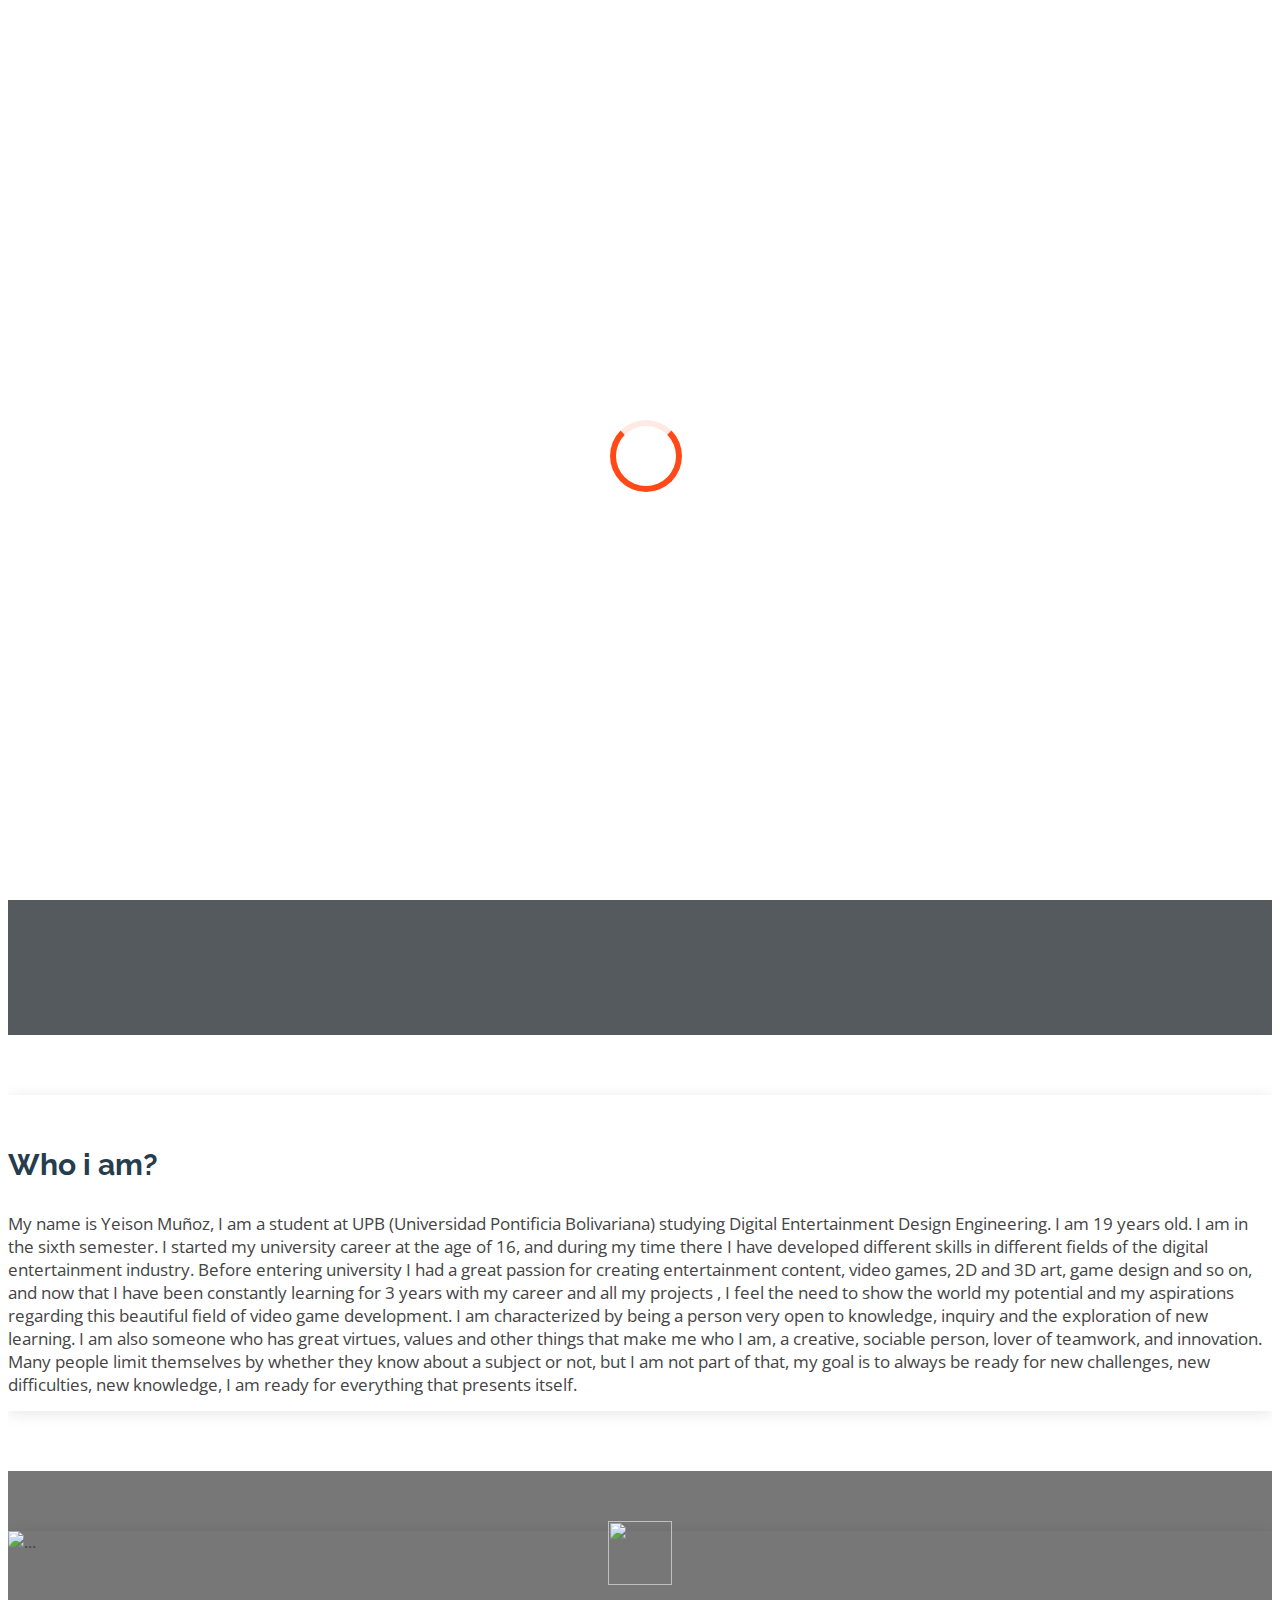
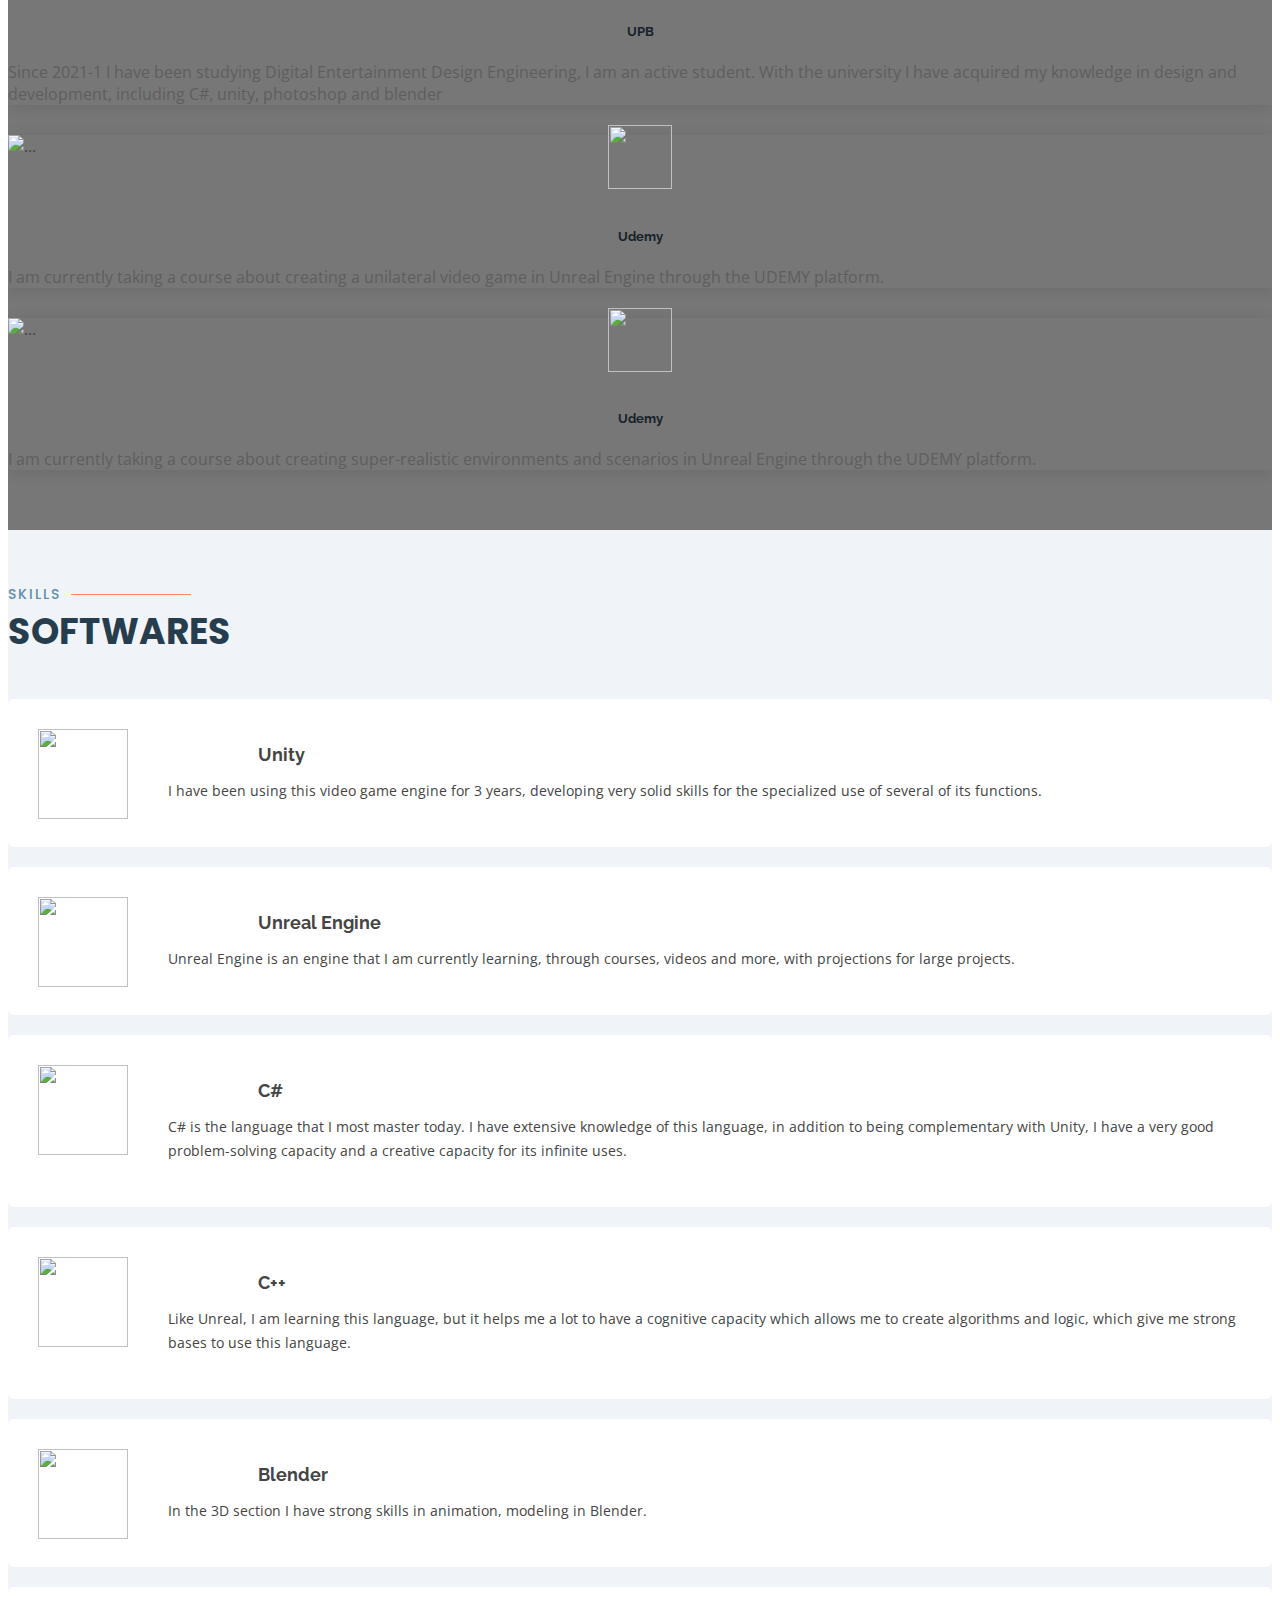
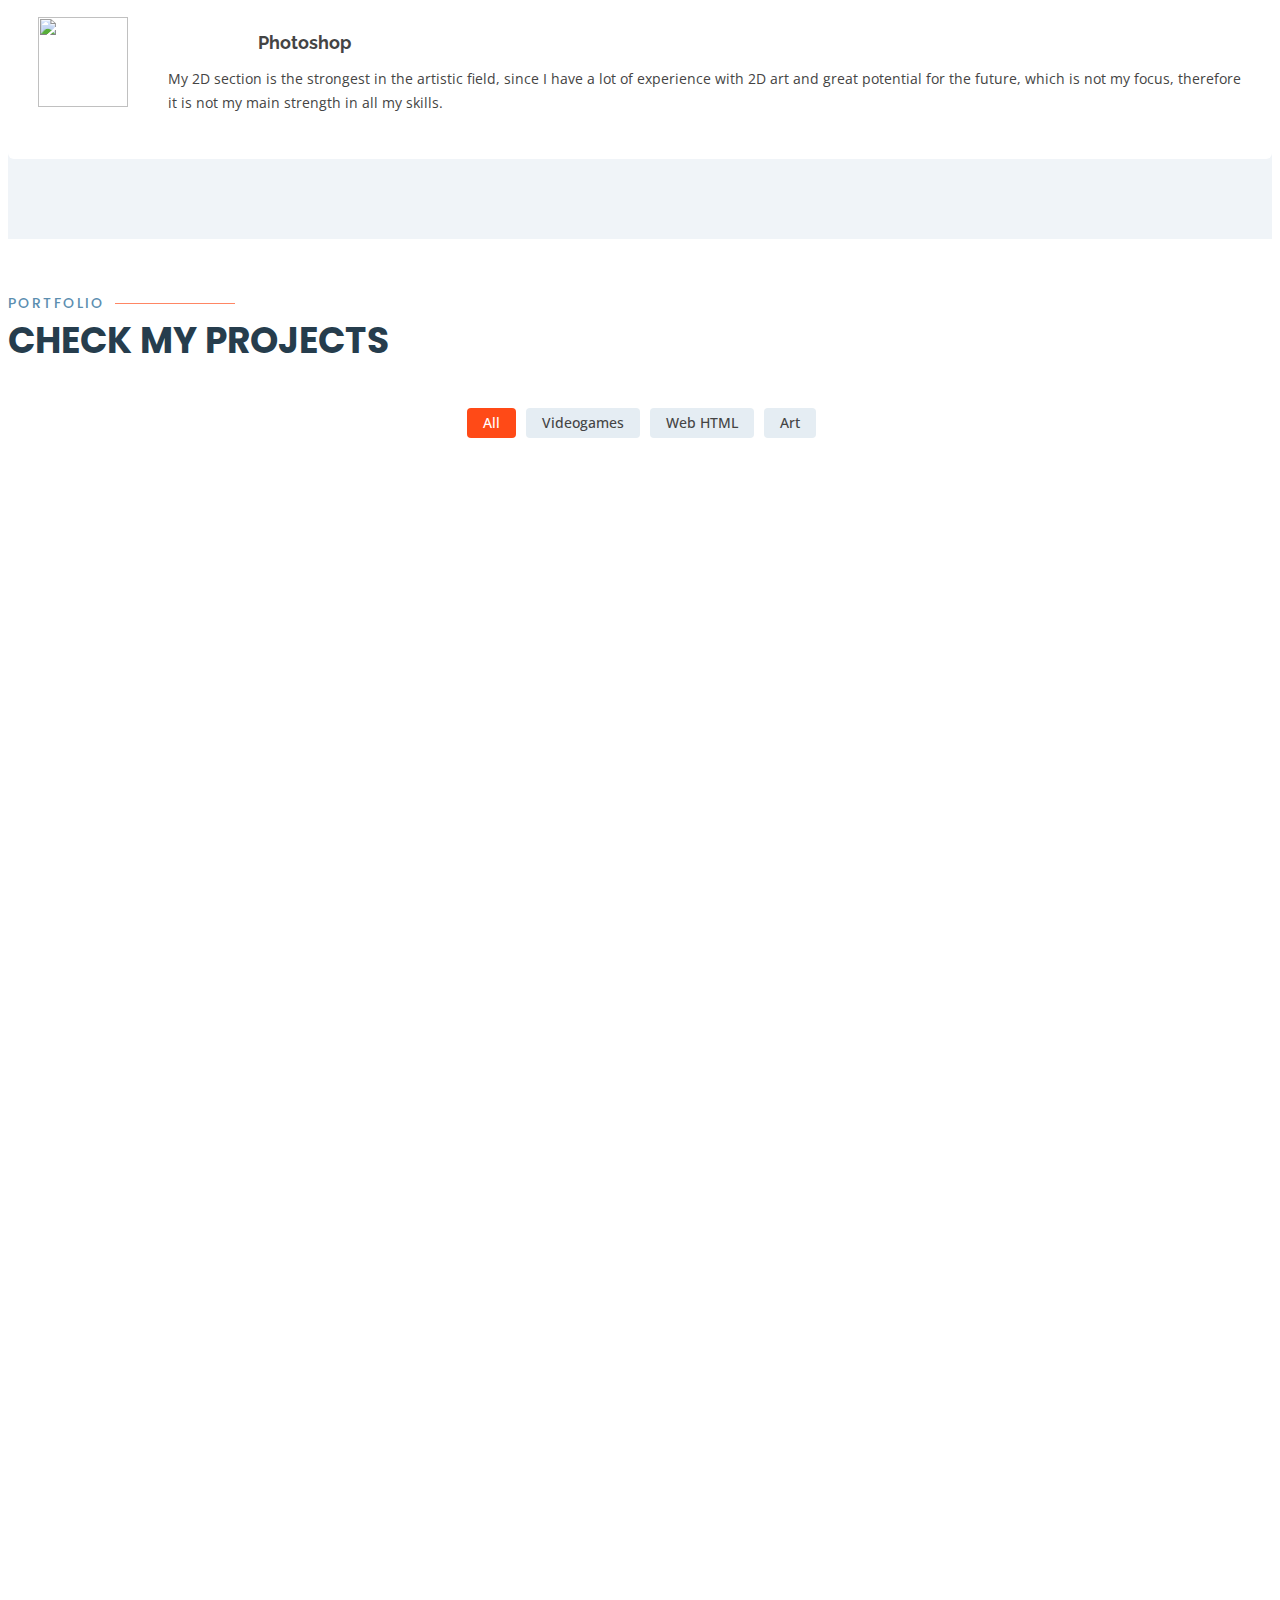
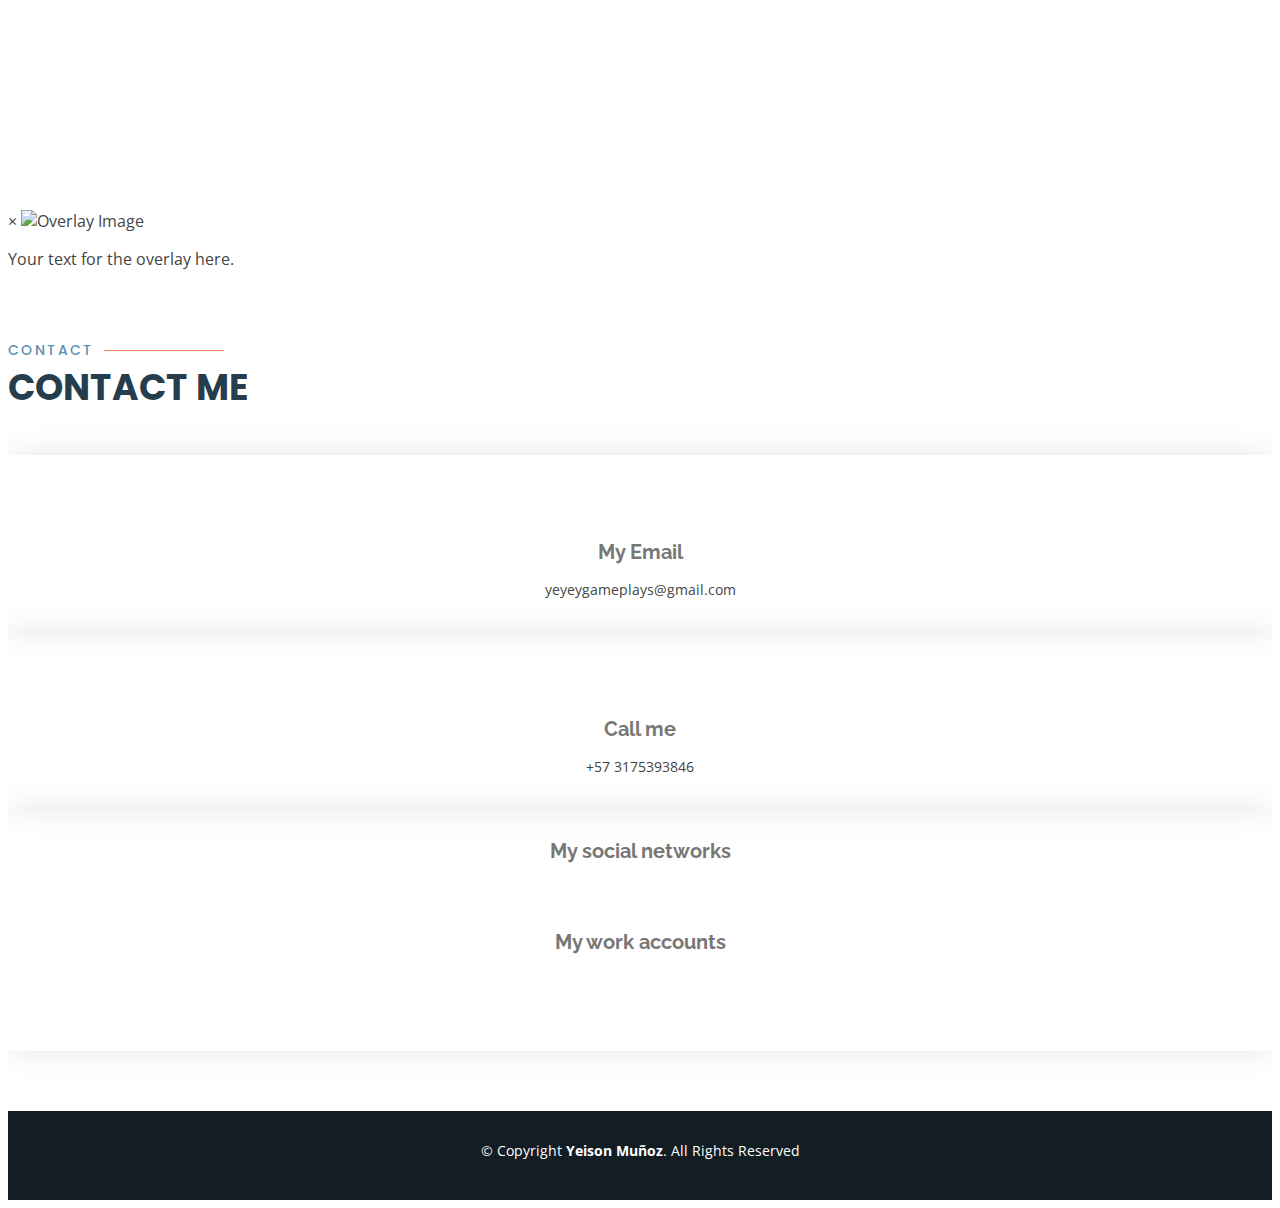
==== index.html @ c049f98d "Descripcion de Proyectos" ====
<!DOCTYPE html>
<html lang="en">

<head>
  <meta charset="utf-8">
  <meta content="width=device-width, initial-scale=1.0" name="viewport">

  <title>Yeison Munoz - Briefcase</title>
  <meta content="" name="description">
  <meta content="" name="keywords">

  <!-- Favicons -->
  <link href="assets/img/favicon.png" rel="icon">
  <link href="assets/img/apple-touch-icon.png" rel="apple-touch-icon">

  <!-- Google Fonts -->
  <link href="https://fonts.googleapis.com/css?family=Open+Sans:300,300i,400,400i,600,600i,700,700i|Raleway:300,300i,400,400i,500,500i,600,600i,700,700i|Poppins:300,300i,400,400i,500,500i,600,600i,700,700i" rel="stylesheet">

  <!-- Vendor CSS Files -->
  <link href="assets/vendor/aos/aos.css" rel="stylesheet">
  <link href="assets/vendor/bootstrap/css/bootstrap.min.css" rel="stylesheet">
  <link href="assets/vendor/bootstrap-icons/bootstrap-icons.css" rel="stylesheet">
  <link href="assets/vendor/boxicons/css/boxicons.min.css" rel="stylesheet">
  <link href="assets/vendor/glightbox/css/glightbox.min.css" rel="stylesheet">
  <link href="assets/vendor/remixicon/remixicon.css" rel="stylesheet">
  <link href="assets/vendor/swiper/swiper-bundle.min.css" rel="stylesheet">

  <!-- Template Main CSS File -->
  <link href="assets/css/style.css" rel="stylesheet">

  <!-- =======================================================
  * Template Name: Dewi
  * Updated: Sep 18 2023 with Bootstrap v5.3.2
  * Template URL: https://bootstrapmade.com/dewi-free-multi-purpose-html-template/
  * Author: BootstrapMade.com
  * License: https://bootstrapmade.com/license/
  ======================================================== -->
</head>

<body>

  <!-- ======= Header ======= -->
  <header id="header" class="fixed-top ">
    <div class="container d-flex align-items-center justify-content-between">

      <h1 class="logo"><a href="index.html">Yeison Muñoz</a></h1>
      <!-- Uncomment below if you prefer to use an image logo -->
      <!-- <a href="index.html" class="logo"><img src="assets/img/logo.png" alt="" class="img-fluid"></a>-->

      <nav id="navbar" class="navbar">
        <ul>
          <li><a class="nav-link scrollto active" href="#hero">Home</a></li>
          <li><a class="nav-link scrollto" href="#about">About</a></li>
          <li><a class="nav-link scrollto" href="#services">Skills</a></li>
          <li><a class="nav-link scrollto " href="#portfolio">Portfolio</a></li>
          <li><a class="nav-link scrollto" href="#contact">Contact</a></li>
          <li><a class="getstarted scrollto" href="#about">Get Started</a></li>
        </ul>
        <i class="bi bi-list mobile-nav-toggle"></i>
      </nav><!-- .navbar -->

    </div>
  </header><!-- End Header -->

  <!-- ======= Hero Section ======= -->
  <section id="hero">
    <div class="hero-container" data-aos="fade-up" data-aos-delay="150">
      <h1>Yeison Andrés Muñoz Cerón</h1>
      <h2>Game Developer - Game Tester - Game Designer - 2D Artist</h2>
      <div class="d-flex">
        <a href="#about" class="btn-get-started scrollto">Get Started</a>
        <!-- <a href="https://www.youtube.com/watch?v=jDDaplaOz7Q" class="glightbox btn-watch-video"><i class="bi bi-play-circle"></i><span>About me</span></a>-->
      </div>
    </div>
  </section><!-- End Hero -->

  <main id="main">

    <!-- ======= About Section ======= -->
    <section id="about" class="about">
      <div class="container" data-aos="fade-up">

        <div class="row justify-content-end">
          <div class="col-lg-11">
            <div class="row justify-content-end">

              
            </div>
          </div>
        </div>

        <div class="row">

          <div class="col-lg-6 video-box align-self-baseline" data-aos="zoom-in" data-aos-delay="100">
            <img src="assets/img/FotoYeison.jpeg" class="img-fluid" alt="">
            <!-- <a href="https://www.youtube.com/watch?v=jDDaplaOz7Q" class="glightbox play-btn mb-4"></a>-->
          </div>

          <div class="col-lg-6 pt-3 pt-lg-0 content">
            <h3>Who i am?</h3>
            <p class="fst-italic">
              My name is Yeison Muñoz, I am a student at UPB (Universidad Pontificia Bolivariana) studying Digital Entertainment Design Engineering. I am 19 years old. I am in the sixth semester. I started my university career at the age of 16, and during my time there I have developed different skills in different fields of the digital entertainment industry.


Before entering university I had a great passion for creating entertainment content, video games, 2D and 3D art, game design and so on, and now that I have been constantly learning for 3 years with my career and all my projects , I feel the need to show the world my potential and my aspirations regarding this beautiful field of video game development.


I am characterized by being a person very open to knowledge, inquiry and the exploration of new learning. I am also someone who has great virtues, values and other things that make me who I am, a creative, sociable person, lover of teamwork, and innovation.


Many people limit themselves by whether they know about a subject or not, but I am not part of that, my goal is to always be ready for new challenges, new difficulties, new knowledge, I am ready for everything that presents itself.
            </p>
            <!--<ul>
              <li><i class="bx bx-check-double"></i> Ullamco laboris nisi ut aliquip ex ea commodo consequat.</li>
              <li><i class="bx bx-check-double"></i> Duis aute irure dolor in reprehenderit in voluptate velit.</li>
              <li><i class="bx bx-check-double"></i> Voluptate repellendus pariatur reprehenderit corporis sint.</li>
              <li><i class="bx bx-check-double"></i> Ullamco laboris nisi ut aliquip ex ea commodo consequat. Duis aute irure dolor in reprehenderit in voluptate trideta storacalaperda mastiro dolore eu fugiat nulla pariatur.</li>
            </ul>
            <p>
              Ullamco laboris nisi ut aliquip ex ea commodo consequat. Duis aute irure dolor in reprehenderit in voluptate
              velit esse cillum dolore eu fugiat nulla pariatur. Excepteur sint occaecat cupidatat non proident, sunt in
              culpa qui officia deserunt mollit anim id est laborum
            </p> -->
          </div>

        </div>

      </div>
    </section><!-- End About Section -->

    <!-- ======= About Boxes Section ======= -->
    <section id="about-boxes" class="about-boxes">
      <div class="container" data-aos="fade-up">

        <div class="row">
          <div class="col-lg-4 col-md-6 d-flex align-items-stretch" data-aos="fade-up" data-aos-delay="100">
            <div class="card">
              <img src="assets/img/UPB.jpg" class="card-img-top" alt="...">
              <div class="card-icon">
                <img src="assets/img/UPB2.png" style="width: 64px; height: 64px; opacity:1;">
              </div>
              <div class="card-body">
                <h5 class="card-title"><a>UPB</a></h5>
                <p class="card-text">Since 2021-1 I have been studying Digital Entertainment Design Engineering, I am an active student. With the university I have acquired my knowledge in design and development, including C#, unity, photoshop and blender</p>
              </div>
            </div>
          </div>
          <div class="col-lg-4 col-md-6 d-flex align-items-stretch" data-aos="fade-up" data-aos-delay="200">
            <div class="card">
              <img src="assets/img/UR3.jpg" class="card-img-top" alt="...">
              <div class="card-icon">
                <img src="assets/img/Ude.png" style="width: 64px; height: 64px; opacity:1;">
              </div>
              <div class="card-body">
                <h5 class="card-title"><a>Udemy</a></h5>
                <p class="card-text">I am currently taking a course about creating a unilateral video game in Unreal Engine through the UDEMY platform. </p>
              </div>
            </div>
          </div>
          <div class="col-lg-4 col-md-6 d-flex align-items-stretch" data-aos="fade-up" data-aos-delay="300">
            <div class="card">
              <img src="assets/img/UR3.jpg" class="card-img-top" alt="...">
              <div class="card-icon">
                <img src="assets/img/Ude.png" style="width: 64px; height: 64px; opacity:1;">
              </div>
              <div class="card-body">
                <h5 class="card-title"><a>Udemy</a></h5>
                <p class="card-text">I am currently taking a course about creating super-realistic environments and scenarios in Unreal Engine through the UDEMY platform. </p>
              </div>
            </div>
          </div>
        </div>

      </div>
    </section><!-- End About Boxes Section -->

  

    <!-- ======= Services Section ======= -->
    <section id="services" class="services section-bg">
      <div class="container" data-aos="fade-up">

        <div class="section-title">
          <h2>Skills</h2>
          <p>Softwares</p>
        </div>

        <div class="row" data-aos="fade-up" data-aos-delay="200">
          <div class="col-md-6">
            <div class="icon-box">
              <img src="assets/img/UN.png" style="width: 90px; height: 90px; opacity:1;">
              <h4>Unity</h4>
              <p>I have been using this video game engine for 3 years, developing very solid skills for the specialized use of several of its functions.</p>
            </div>
          </div>
          <div class="col-md-6 mt-4 mt-md-0">
            <div class="icon-box">
              <img src="assets/img/Unreal.png" style="width: 90px; height: 90px; opacity: 1">
              <h4>Unreal Engine</h4>
              <p>Unreal Engine is an engine that I am currently learning, through courses, videos and more, with projections for large projects.</p>
            </div>
          </div>
          <div class="col-md-6 mt-4 mt-md-0">
            <div class="icon-box">
              <img src="assets/img/CNumeral.png" style="width: 90px; height: 90px; opacity:1;">
              <h4>C#</h4>
              <p>C# is the language that I most master today. I have extensive knowledge of this language, in addition to being complementary with Unity, I have a very good problem-solving capacity and a creative capacity for its infinite uses.</p>
            </div>
          </div>
          <div class="col-md-6 mt-4 mt-md-0">
            <div class="icon-box">
              <img src="assets/img/C++.png" style="width: 90px; height: 90px; opacity:1;">
              <h4>C++</h4>
              <p>Like Unreal, I am learning this language, but it helps me a lot to have a cognitive capacity which allows me to create algorithms and logic, which give me strong bases to use this language.</p>
            </div>
          </div>
          <div class="col-md-6 mt-4 mt-md-0">
            <div class="icon-box">
              <img src="assets/img/Blender.png" style="width: 90px; height: 90px; opacity:1;">
              <h4>Blender</h4>
              <p>In the 3D section I have strong skills in animation, modeling in Blender.</p>
            </div>
          </div>
          <div class="col-md-6 mt-4 mt-md-0">
            <div class="icon-box">
              <img src="assets/img/PH.png" style="width: 90px; height: 90px; opacity:1;">
              <h4>Photoshop</h4>
              <p>My 2D section is the strongest in the artistic field, since I have a lot of experience with 2D art and great potential for the future, which is not my focus, therefore it is not my main strength in all my skills.</p>
            </div>
          </div>
        </div>

      </div>
    </section><!-- End Services Section -->

    <!-- ======= Testimonials Section ======= -->
   
    <!-- ======= Portfolio Section ======= -->
<section id="portfolio" class="portfolio">
  <div class="container" data-aos="fade-up">

    <div class="section-title">
      <h2>Portfolio</h2>
      <p>Check my projects</p>
    </div>

    <div class="row" data-aos="fade-up" data-aos-delay="100">
      <div class="col-lg-12 d-flex justify-content-center">
        <ul id="portfolio-flters">
          <li data-filter="*" class="filter-active">All</li>
          <li data-filter=".filter-video">Videogames</li>
          <li data-filter=".filter-html">Web HTML</li>
          <li data-filter=".filter-art">Art</li>
        </ul>
      </div>
    </div>

    <div class="row portfolio-container" data-aos="fade-up" data-aos-delay="200">

      <!-- Existing Portfolio Items -->
      <div class="col-lg-4 col-md-6 portfolio-item filter-video">
        <img src="assets/img/ShadowBank.png" class="img-fluid" alt="">
        <div class="portfolio-info">
          <h4>Shadow Bank</h4>
          <p>Videogame</p>
          <div class="portfolio-info">
            <div>
              <a href="https://yeyeymc.itch.io/shadowbank" target="_blank" class="details-link" title="View on Itch.io">
                <i class="bx bx-link"></i> View on Itch.io</a>
            </div>
                <p>In this project, I was responsible for 100% of the visual art. With a pixel art style, my contribution includes sprites of all the visual elements in the game, animations, HUD, and lighting</p>
          </div>
          
        </div>
      </div>

      <div class="col-lg-4 col-md-6 portfolio-item filter-video">
        <img src="assets/img/DoggieRescue.jpeg" class="img-fluid" alt="">
        <div class="portfolio-info">
          <h4>Doggie Rescue</h4>
          <p>Videogame</p>
          <div class="portfolio-info">
            <div>
              <a href="https://yeyeymc.itch.io/doggie-rescue" target="_blank" class="details-link" title="View on Itch.io">
                <i class="bx bx-link"></i> View on Itch.io</a>
            </div>
                <p>In this project, I was in charge of programming 50% of the game. This is a demo project, therefore the implementations are few, but among those, it has basic movements, character movements, unlocking levels, increasing difficulties, etc.</p>
          </div>
          
        </div>
      </div>

      <div class="col-lg-4 col-md-6 portfolio-item filter-video">
        <img src="assets/img/Hibernate.png" class="img-fluid" alt="">
        <div class="portfolio-info">
          <h4>Hibernate Shooter</h4>
          <p>Videogame</p>
          <div class="portfolio-info">
            <div>
              <a href="https://yeyeymc.itch.io/hibernate-shooter" target="_blank" class="details-link" title="View on Itch.io">
                <i class="bx bx-link"></i> View on Itch.io</a>
            </div>
                <p>In this project my occupation was 100% programming and a little bit of visual art. It has a coin collection system, enemies that move, basic movements, hud, etc.</p>
          </div>
          
        </div>
      </div>

      <div class="col-lg-4 col-md-6 portfolio-item filter-video">
        <img src="assets/img/Carlos.png" class="img-fluid" alt="">
        <div class="portfolio-info">
          <h4>Carlos The Flipping Bat</h4>
          <p>Videogame</p>
          <div class="portfolio-info">
            <div>
              <a href="https://github.com/YeyeyMC/CarlosTheFlippingBat" target="_blank" class="details-link" title="View on GitHub">
                <i class="bx bx-link"></i> View on GitHub</a>
            </div>
                <p>In this project my dedication was 100% programming and a little art. A basic game which has basic movements, player profiles, music, etc.</p>
          </div>
          
        </div>
      </div>

      <div class="col-lg-4 col-md-6 portfolio-item filter-video">
        <img src="assets/img/CriticalOxygen.png" class="img-fluid" alt="">
        <div class="portfolio-info">
          <h4>Critical Oxygen</h4>
          <p>Videogame</p>
          <div class="portfolio-info">
            <div>
              <a href="https://yeyeymc.itch.io/critical-oxygen" target="_blank" class="details-link" title="View on Itch.io">
                <i class="bx bx-link"></i> View on Itch.io</a>
            </div>
                <p>In this project my responsibilities were 100% programming and 80% art. In programming it contains the basic movements, power ups, check points, hud, enemies with movements, etc. In art, all the assets of the stage, player, enemies, animations.</p>
          </div>
          
        </div>
      </div>

      <div class="col-lg-4 col-md-6 portfolio-item filter-html">
        <img src="assets/img/Craps2.png" class="img-fluid" alt="">
        <div class="portfolio-info">
          <h4>Craps</h4>
          <p>Videogame - HTML</p>
          <div class="portfolio-info">
            <div>
              <a href="https://github.com/YeyeyMC/Craps" target="_blank" class="details-link" title="View on GitHub.io">
                <i class="bx bx-link"></i> View on GitHub</a>
            </div>
                <p>In this game my contribution was 90% in programming. It is an HTML called Craps, a dice game, which consists of several conditions so that when you roll the dice you determine whether you win or lose.</p>
          </div>
          
        </div>
      </div>

      <div class="col-lg-4 col-md-6 portfolio-item filter-art">
        <img src="assets/img/Messier.png" class="img-fluid" alt="">
        <div class="portfolio-info">
          <h4>Drawing Projects</h4>
          <p>Art - First Semester</p>
          
          <a href="https://drive.google.com/drive/folders/1pm8mqQ3NpIGUCD1M2Ux3drJBCDCjGall?usp=sharing" target="_blank" class="details-link" title="View on Drive"><i class="bx bx-link"></i> View on Drive</a>
        </div>
      </div>

      <div class="col-lg-4 col-md-6 portfolio-item filter-art">
        <img src="assets/img/Second.png" class="img-fluid" alt="">
        <div class="portfolio-info">
          <h4>Drawing Projects</h4>
          <p>Art - Second Semester</p>
          <a href="https://drive.google.com/drive/folders/10NYHg6ui19QL7hMpyU4esryiX_PixUOU?usp=sharing" target="_blank" class="details-link" title="View on Drive"><i class="bx bx-link"></i> View on Drive</a>
        </div>
      </div>

      <div class="col-lg-4 col-md-6 portfolio-item filter-art">
        <img src="assets/img/b7.jpg" class="img-fluid" alt="">
        <div class="portfolio-info">
          <h4>Animation Projects</h4>
          <p>Art - Third Semester</p>
          <a href="https://drive.google.com/drive/folders/10c3yifJ3yJf4n_ghFLbynJAV2PR8OHWq?usp=sharing" target="_blank" class="details-link" title="View on Drive"><i class="bx bx-link"></i>View on Drive</a>
        </div>
      </div>

      <div class="col-lg-4 col-md-6 portfolio-item filter-art">
        <img src="assets/img/FifthS.png" class="img-fluid" alt="">
        <div class="portfolio-info">
          <h4>Drawing Projects</h4>
          <p>Art - Fifth Semester</p>
          <a href="https://drive.google.com/drive/folders/1F_jTSyDVm-s78_ysJJ8PSbIZ885_YwR1?usp=sharing" target="_blank" class="details-link" title="View on Drive"><i class="bx bx-link"></i>View on Drive</a>
        </div>
      </div>

      <div class="col-lg-4 col-md-6 portfolio-item filter-art">
        <img src="assets/img/Sixth.png" class="img-fluid" alt="">
        <div class="portfolio-info">
          <h4>Animation Projects</h4>
          <p>Art - Sixth Semester</p>
          <a href="https://drive.google.com/drive/folders/1fi8pn8qegxx2YGC1oX5n1XwgRcH3tiVy?usp=sharing" target="_blank" class="details-link" title="View on Drive"><i class="bx bx-link"></i>View on Drive</a>
        </div>
      </div>

      <!-- ... (other portfolio items would continue here) ... -->

      <!-- New Portfolio Item for Video Drive Link -->
      <div class="col-lg-4 col-md-6 portfolio-item filter-art">
        <img src="assets/img/Coso.png" class="img-fluid" alt="Video Thumbnail">
        <div class="portfolio-info">
          <h4>Procedural Video</h4>
          <p>Unity Project - Video</p>
          <a href="https://drive.google.com/file/d/1BRWo8S0cmdHi2ZCokzlR6UQI_XdUpF41/view" target="_blank" class="details-link" title="View on Drive"><i class="bx bx-link"></i> View on Drive</a>
        </div>
      </div>

      <!-- New Portfolio Item for Overlay Image and Text -->

    </div>

  </div>
</section><!-- End Portfolio Section -->

<!-- Overlay Modal -->
<div id="overlayModal" class="modal">
  <div class="modal-content">
    <span class="close">&times;</span>
    <img src="your-image-path.jpg" alt="Overlay Image" style="width:100%">
    <p>Your text for the overlay here.</p>
  </div>
</div>

<script>
// Overlay Modal script
function showOverlay() {
  var modal = document.getElementById('overlayModal');
  var span = document.getElementsByClassName("close")[0];
  
  modal.style.display = "block";
  
  span.onclick = function() {
    modal.style.display = "none";
  }
  
  window.onclick = function(event) {
    if (event.target == modal) {
      modal.style.display = "none";
    }
  }
}
</script>

<!-- Add CSS for the modal in your stylesheet -->


    <!-- ======= Team Section ======= -->
    
    <!-- ======= Contact Section ======= -->
<section id="contact" class="contact">
  <div class="container" data-aos="fade-up">

    <div class="section-title">
      <h2>Contact</h2>
      <p>Contact me</p>
    </div>

    <div class="row">

      <!-- Existing contact boxes -->
      <div class="col-lg-6">
        <div class="row">
          <div class="col-md-6">
            <div class="info-box mt-4">
              <i class="bx bx-envelope"></i>
              <h3>My Email</h3>
              <p>yeyeygameplays@gmail.com<br></p>
            </div>
          </div>
          <div class="col-md-6">
            <div class="info-box mt-4">
              <i class="bx bx-phone-call"></i>
              <h3>Call me</h3>
              <p>+57 3175393846<br></p>
            </div>
          </div>
        </div>
      </div>

      <!-- New column for social media links -->
      <div class="col-lg-6">
        <div class="info-box">
          <div class="social-links">
            <h3>My social networks<h3>
            <!-- WhatsApp Icon -->
            <a href="https://wa.me/573175393846" class="whatsapp">
              <i class="bx bxl-whatsapp"></i>
            </a>
            <!-- Instagram Icon -->
            <a href="https://www.instagram.com/yeyeym_18/" class="instagram">
              <i class="bx bxl-instagram"></i>
            </a>
            <h3>My work accounts<h3>
            <!-- LinkedIn Icon -->
            <a href="https://www.linkedin.com/in/yeison-andr%C3%A9s-mu%C3%B1oz-cer%C3%B3n-8078871b0/" class="linkedin">
              <i class="bx bxl-linkedin"></i>
            </a>
            <!-- GitHub Icon -->
            <a href="https://github.com/YeyeyMC" class="github">
              <i class="bx bxl-github"></i>
              
            </a>
          </div>
        </div>
      </div>

    </div>

  </div>
</section><!-- End Contact Section -->


  </main><!-- End #main -->

  <!-- ======= Footer ======= -->
  <footer id="footer">
    

    <div class="container">
      <div class="copyright">
        &copy; Copyright <strong><span>Yeison Muñoz</span></strong>. All Rights Reserved
      </div>
      <div class="credits">
        <!-- All the links in the footer should remain intact. -->
        <!-- You can delete the links only if you purchased the pro version. -->
        <!-- Licensing information: https://bootstrapmade.com/license/ -->
        <!-- Purchase the pro version with working PHP/AJAX contact form: https://bootstrapmade.com/dewi-free-multi-purpose-html-template/ -->
      </div>
    </div>
  </footer><!-- End Footer -->

  <div id="preloader"></div>
  <a href="#" class="back-to-top d-flex align-items-center justify-content-center"><i class="bi bi-arrow-up-short"></i></a>

  <!-- Vendor JS Files -->
  <script src="assets/vendor/purecounter/purecounter_vanilla.js"></script>
  <script src="assets/vendor/aos/aos.js"></script>
  <script src="assets/vendor/bootstrap/js/bootstrap.bundle.min.js"></script>
  <script src="assets/vendor/glightbox/js/glightbox.min.js"></script>
  <script src="assets/vendor/isotope-layout/isotope.pkgd.min.js"></script>
  <script src="assets/vendor/swiper/swiper-bundle.min.js"></script>
  <script src="assets/vendor/php-email-form/validate.js"></script>

  <!-- Template Main JS File -->
  <script src="assets/js/main.js"></script>

</body>

</html>
---- assets/css/style.css ----
/**
* Template Name: Dewi
* Updated: Sep 18 2023 with Bootstrap v5.3.2
* Template URL: https://bootstrapmade.com/dewi-free-multi-purpose-html-template/
* Author: BootstrapMade.com
* License: https://bootstrapmade.com/license/
*/

/*--------------------------------------------------------------
# General
--------------------------------------------------------------*/
body {
  font-family: "Open Sans", sans-serif;
  color: #444444;
}

a {
  color: #ff4a17;
  text-decoration: none;
}

a:hover {
  color: #ff724a;
  text-decoration: none;
}

h1,
h2,
h3,
h4,
h5,
h6 {
  font-family: "Raleway", sans-serif;
}

/*--------------------------------------------------------------
# Back to top button
--------------------------------------------------------------*/
.back-to-top {
  position: fixed;
  visibility: hidden;
  opacity: 0;
  right: 15px;
  bottom: 15px;
  z-index: 996;
  background: #ff4a17;
  width: 40px;
  height: 40px;
  border-radius: 4px;
  transition: all 0.4s;
}

.back-to-top i {
  font-size: 24px;
  color: #fff;
  line-height: 0;
}

.back-to-top:hover {
  background: #ff6a40;
  color: #fff;
}

.back-to-top.active {
  visibility: visible;
  opacity: 1;
}

/*--------------------------------------------------------------
# Preloader
--------------------------------------------------------------*/
#preloader {
  position: fixed;
  top: 0;
  left: 0;
  right: 0;
  bottom: 0;
  z-index: 9999;
  overflow: hidden;
  background: #fff;
}

#preloader:before {
  content: "";
  position: fixed;
  top: calc(50% - 30px);
  left: calc(50% - 30px);
  border: 6px solid #ff4a17;
  border-top-color: #ffe9e3;
  border-radius: 50%;
  width: 60px;
  height: 60px;
  animation: animate-preloader 1s linear infinite;
}

@keyframes animate-preloader {
  0% {
    transform: rotate(0deg);
  }

  100% {
    transform: rotate(360deg);
  }
}

/*--------------------------------------------------------------
# Disable aos animation delay on mobile devices
--------------------------------------------------------------*/
@media screen and (max-width: 768px) {
  [data-aos-delay] {
    transition-delay: 0 !important;
  }
}

/*--------------------------------------------------------------
# Header
--------------------------------------------------------------*/
#header {
  transition: all 0.5s;
  z-index: 997;
  padding: 20px 0;
}

#header.header-scrolled,
#header.header-inner-pages {
  background: rgba(21, 34, 43, 0.85);
  padding: 10px 0;
}

#header .logo {
  font-size: 32px;
  margin: 0;
  padding: 0;
  line-height: 1;
  font-weight: 700;
  letter-spacing: 2px;
}

#header .logo a {
  color: #fff;
}

#header .logo img {
  max-height: 40px;
}

/*--------------------------------------------------------------
# Navigation Menu
--------------------------------------------------------------*/
/**
* Desktop Navigation 
*/
.navbar {
  padding: 0;
}

.navbar ul {
  margin: 0;
  padding: 0;
  display: flex;
  list-style: none;
  align-items: center;
}

.navbar li {
  position: relative;
}

.navbar>ul>li {
  white-space: nowrap;
  padding: 8px 12px;
}

.navbar a,
.navbar a:focus {
  display: flex;
  align-items: center;
  position: relative;
  justify-content: space-between;
  padding: 0 3px;
  font-size: 14px;
  text-transform: uppercase;
  font-weight: 600;
  color: rgba(255, 255, 255, 0.9);
  white-space: nowrap;
  transition: 0.3s;
}

.navbar a i,
.navbar a:focus i {
  font-size: 12px;
  line-height: 0;
  margin-left: 5px;
}

.navbar>ul>li>a:before {
  content: "";
  position: absolute;
  width: 100%;
  height: 2px;
  bottom: -6px;
  left: 0;
  background-color: #ff4a17;
  visibility: hidden;
  width: 0px;
  transition: all 0.3s ease-in-out 0s;
}

.navbar a:hover:before,
.navbar li:hover>a:before,
.navbar .active:before {
  visibility: visible;
  width: 100%;
}

.navbar a:hover,
.navbar .active,
.navbar .active:focus,
.navbar li:hover>a {
  color: #fff;
}

.navbar .getstarted,
.navbar .getstarted:focus {
  padding: 8px 25px;
  margin-left: 30px;
  border-radius: 4px;
  color: #fff;
  border: 2px solid #fff;
}

.navbar .getstarted:hover,
.navbar .getstarted:focus:hover {
  color: #fff;
  background: #fd3800;
  border-color: #ff4a17;
}

.navbar>ul>li>.getstarted:before {
  visibility: hidden;
}

.navbar .dropdown ul {
  display: block;
  position: absolute;
  left: 14px;
  top: calc(100% + 30px);
  margin: 0;
  padding: 10px 0;
  z-index: 99;
  opacity: 0;
  visibility: hidden;
  background: #fff;
  box-shadow: 0px 0px 30px rgba(127, 137, 161, 0.25);
  transition: 0.3s;
  border-radius: 4px;
}

.navbar .dropdown ul li {
  min-width: 200px;
}

.navbar .dropdown ul a {
  padding: 10px 20px;
  font-size: 14px;
  text-transform: none;
  color: #15222b;
  font-weight: 400;
}

.navbar .dropdown ul a i {
  font-size: 12px;
}

.navbar .dropdown ul a:hover,
.navbar .dropdown ul .active:hover,
.navbar .dropdown ul li:hover>a {
  color: #ff4a17;
}

.navbar .dropdown:hover>ul {
  opacity: 1;
  top: 100%;
  visibility: visible;
}

.navbar .dropdown .dropdown ul {
  top: 0;
  left: calc(100% - 30px);
  visibility: hidden;
}

.navbar .dropdown .dropdown:hover>ul {
  opacity: 1;
  top: 0;
  left: 100%;
  visibility: visible;
}

@media (max-width: 1366px) {
  .navbar .dropdown .dropdown ul {
    left: -90%;
  }

  .navbar .dropdown .dropdown:hover>ul {
    left: -100%;
  }
}

/**
* Mobile Navigation 
*/
.mobile-nav-toggle {
  color: #fff;
  font-size: 28px;
  cursor: pointer;
  display: none;
  line-height: 0;
  transition: 0.5s;
}

@media (max-width: 991px) {
  .mobile-nav-toggle {
    display: block;
  }

  .navbar ul {
    display: none;
  }
}

.navbar-mobile {
  position: fixed;
  overflow: hidden;
  top: 0;
  right: 0;
  left: 0;
  bottom: 0;
  background: rgba(4, 7, 9, 0.9);
  transition: 0.3s;
  z-index: 999;
}

.navbar-mobile .mobile-nav-toggle {
  position: absolute;
  top: 15px;
  right: 15px;
}

.navbar-mobile ul {
  display: block;
  position: absolute;
  top: 55px;
  right: 15px;
  bottom: 15px;
  left: 15px;
  padding: 10px 0;
  border-radius: 10px;
  background-color: #fff;
  overflow-y: auto;
  transition: 0.3s;
}

.navbar-mobile a,
.navbar-mobile a:focus {
  padding: 10px 20px;
  font-size: 15px;
  color: #15222b;
}

.navbar-mobile a:hover,
.navbar-mobile .active,
.navbar-mobile li:hover>a {
  color: #ff4a17;
}

.navbar-mobile .getstarted,
.navbar-mobile .getstarted:focus {
  margin: 15px;
}

.navbar-mobile .dropdown ul {
  position: static;
  display: none;
  margin: 10px 20px;
  padding: 10px 0;
  z-index: 99;
  opacity: 1;
  visibility: visible;
  background: #fff;
  box-shadow: 0px 0px 30px rgba(127, 137, 161, 0.25);
}

.navbar-mobile .dropdown ul li {
  min-width: 200px;
}

.navbar-mobile .dropdown ul a {
  padding: 10px 20px;
}

.navbar-mobile .dropdown ul a i {
  font-size: 12px;
}

.navbar-mobile .dropdown ul a:hover,
.navbar-mobile .dropdown ul .active:hover,
.navbar-mobile .dropdown ul li:hover>a {
  color: #ff4a17;
}

.navbar-mobile .dropdown>.dropdown-active {
  display: block;
}

/*--------------------------------------------------------------
# Hero Section
--------------------------------------------------------------*/
#hero {
  width: 100%;
  height: 100vh;
  background: url("../img/FotoPortada.png") top center;
  background-size: cover;
  position: relative;
  padding: 0;
}

#hero:before {
  content: "";
  background: rgba(13, 20, 26, 0.7);
  position: absolute;
  bottom: 0;
  top: 0;
  left: 0;
  right: 0;
}

#hero .hero-container {
  position: absolute;
  bottom: 0;
  top: 0;
  left: 0;
  right: 0;
  display: flex;
  justify-content: center;
  align-items: center;
  flex-direction: column;
  text-align: center;
}

#hero h1 {
  margin: 0 0 10px 0;
  font-size: 48px;
  font-weight: 700;
  line-height: 56px;
  text-transform: uppercase;
  color: #fff;
}

#hero h2 {
  color: #eee;
  margin-bottom: 50px;
  font-size: 24px;
}

#hero .btn-get-started {
  font-family: "Open Sans", sans-serif;
  text-transform: uppercase;
  font-weight: 500;
  font-size: 14px;
  display: inline-block;
  padding: 10px 35px 10px 35px;
  border-radius: 4px;
  transition: 0.5s;
  color: #fff;
  background: #ff4a17;
  border: 2px solid #ff4a17;
}

#hero .btn-get-started:hover {
  border-color: #fff;
  background: rgba(255, 255, 255, 0.1);
}

#hero .btn-watch-video {
  font-size: 16px;
  display: inline-block;
  transition: 0.5s;
  margin-left: 25px;
  color: #fff;
  display: inline-flex;
  align-items: center;
  justify-content: center;
}

#hero .btn-watch-video i {
  line-height: 0;
  color: #fff;
  font-size: 32px;
  transition: 0.3s;
  margin-right: 8px;
}

#hero .btn-watch-video:hover i {
  color: #ff4a17;
}

@media (min-width: 1024px) {
  #hero {
    background-attachment: fixed;
  }
}

@media (max-width: 768px) {
  #hero h1 {
    font-size: 28px;
    line-height: 36px;
  }

  #hero h2 {
    font-size: 18px;
    line-height: 24px;
    margin-bottom: 30px;
  }
}

/*--------------------------------------------------------------
# Sections General
--------------------------------------------------------------*/
section {
  padding: 60px 0;
  overflow: hidden;
}

.section-bg {
  background-color: #f0f4f8;
}

.section-title {
  padding-bottom: 40px;
}

.section-title h2 {
  font-size: 14px;
  font-weight: 500;
  padding: 0;
  line-height: 1px;
  margin: 0 0 5px 0;
  letter-spacing: 2px;
  text-transform: uppercase;
  color: #5c8eb0;
  font-family: "Poppins", sans-serif;
}

.section-title h2::after {
  content: "";
  width: 120px;
  height: 1px;
  display: inline-block;
  background: #ff8664;
  margin: 4px 10px;
}

.section-title p {
  margin: 0;
  margin: 0;
  font-size: 36px;
  font-weight: 700;
  text-transform: uppercase;
  font-family: "Poppins", sans-serif;
  color: #263d4d;
}

/*--------------------------------------------------------------
# About
--------------------------------------------------------------*/
.about .container {
  box-shadow: 0px 2px 15px rgba(0, 0, 0, 0.1);
  padding-bottom: 15px;
}

.about .count-box {
  padding: 60px 0;
  width: 100%;
}

.about .count-box i {
  display: block;
  font-size: 48px;
  color: #a1bdd1;
  float: left;
  line-height: 0;
}

.about .count-box span {
  font-size: 28px;
  line-height: 25px;
  display: block;
  font-weight: 700;
  color: #365870;
  margin-left: 60px;
}

.about .count-box p {
  padding: 5px 0 0 0;
  margin: 0 0 0 60px;
  font-family: "Raleway", sans-serif;
  font-weight: 600;
  font-size: 14px;
  color: #2e4b5e;
}

.about .count-box a {
  font-weight: 600;
  display: block;
  margin-top: 20px;
  color: #2e4b5e;
  font-size: 15px;
  font-family: "Poppins", sans-serif;
  transition: ease-in-out 0.3s;
}

.about .count-box a:hover {
  color: #477392;
}

.about .content {
  font-size: 17px;
}

.about .content h3 {
  font-weight: 700;
  font-size: 30px;
  color: #263d4d;
}

.about .content ul {
  list-style: none;
  padding: 0;
}

.about .content ul li {
  padding-bottom: 10px;
  padding-left: 28px;
  position: relative;
}

.about .content ul i {
  font-size: 24px;
  color: #ff4a17;
  position: absolute;
  left: 0;
  top: -2px;
}

.about .content p:last-child {
  margin-bottom: 0;
}

.about .play-btn {
  width: 94px;
  height: 94px;
  background: radial-gradient(#ff4a17 50%, rgba(255, 74, 23, 0.4) 52%);
  border-radius: 50%;
  display: block;
  position: absolute;
  left: calc(50% - 47px);
  top: calc(50% - 47px);
  overflow: hidden;
}

.about .play-btn::after {
  content: "";
  position: absolute;
  left: 50%;
  top: 50%;
  transform: translateX(-40%) translateY(-50%);
  width: 0;
  height: 0;
  border-top: 10px solid transparent;
  border-bottom: 10px solid transparent;
  border-left: 15px solid #fff;
  z-index: 100;
  transition: all 400ms cubic-bezier(0.55, 0.055, 0.675, 0.19);
}

.about .play-btn::before {
  content: "";
  position: absolute;
  width: 120px;
  height: 120px;
  animation-delay: 0s;
  animation: pulsate-btn 2s;
  animation-direction: forwards;
  animation-iteration-count: infinite;
  animation-timing-function: steps;
  opacity: 1;
  border-radius: 50%;
  border: 5px solid rgba(255, 74, 23, 0.7);
  top: -15%;
  left: -15%;
  background: rgba(198, 16, 0, 0);
}

.about .play-btn:hover::after {
  border-left: 15px solid #ff4a17;
  transform: scale(20);
}

.about .play-btn:hover::before {
  content: "";
  position: absolute;
  left: 50%;
  top: 50%;
  transform: translateX(-40%) translateY(-50%);
  width: 0;
  height: 0;
  border: none;
  border-top: 10px solid transparent;
  border-bottom: 10px solid transparent;
  border-left: 15px solid #fff;
  z-index: 200;
  animation: none;
  border-radius: 0;
}

@keyframes pulsate-btn {
  0% {
    transform: scale(0.6, 0.6);
    opacity: 1;
  }

  100% {
    transform: scale(1, 1);
    opacity: 0;
  }
}

/*--------------------------------------------------------------
# About Boxes
--------------------------------------------------------------*/
.about-boxes {
  background: url("../img/FotoPortada.png") center top no-repeat fixed;
  background-size: cover;
  padding: 60px 0 30px 0;
  position: relative;
}

.about-boxes::before {
  content: "";
  position: absolute;
  left: 0;
  right: 0;
  top: 0;
  bottom: 0;
  background: rgba(107, 107, 107, 0.92);
  z-index: 9;
}

.about-boxes .container,
.about-boxes .container-fluid {
  position: relative;
  z-index: 10;
}

.about-boxes .card {
  border-radius: 3px;
  border: 0;
  box-shadow: 0px 2px 15px rgba(0, 0, 0, 0.1);
  margin-bottom: 30px;
}

.about-boxes .card-icon {
  text-align: center;
  margin-top: -32px;
}

.about-boxes .card-icon i {
  font-size: 32px;
  color: #fff;
  width: 64px;
  height: 64px;
  padding-top: 5px;
  text-align: center;
  background-color: #ff4a17;
  border-radius: 4px;
  text-align: center;
  border: 4px solid #fff;
  transition: 0.3s;
  display: inline-block;
}

.about-boxes .card-body {
  padding-top: 12px;
}

.about-boxes .card-title {
  font-weight: 700;
  text-align: center;
}

.about-boxes .card-title a {
  color: #15222b;
}

.about-boxes .card-title a:hover {
  color: #ff4a17;
}

.about-boxes .card-text {
  color: #5e5e5e;
}

.about-boxes .card:hover .card-icon i {
  background: #fff;
  color: #ff4a17;
}

@media (max-width: 1024px) {
  .about-boxes {
    background-attachment: scroll;
  }
}

/*--------------------------------------------------------------
# Clients
--------------------------------------------------------------*/
.clients {
  background: #f0f4f8;
  padding: 15px 0;
  text-align: center;
}

.clients img {
  max-width: 45%;
  transition: all 0.4s ease-in-out;
  display: inline-block;
  padding: 15px 0;
  filter: grayscale(100);
}

.clients img:hover {
  filter: none;
  transform: scale(1.15);
}

@media (max-width: 768px) {
  .clients img {
    max-width: 40%;
  }
}

/*--------------------------------------------------------------
# Features
--------------------------------------------------------------*/
.features .nav-tabs {
  border: 0;
}

.features .nav-link {
  border: 1px solid #b5ccdb;
  padding: 15px;
  transition: 0.3s;
  color: #15222b;
  border-radius: 0;
  display: flex;
  align-items: center;
  justify-content: center;
}

.features .nav-link i {
  padding-right: 15px;
  font-size: 48px;
}

.features .nav-link h4 {
  font-size: 18px;
  font-weight: 600;
  margin: 0;
}

.features .nav-link:hover {
  color: #ff4a17;
}

.features .nav-link.active {
  background: #ff4a17;
  color: #fff;
  border-color: #ff4a17;
}

@media (max-width: 768px) {
  .features .nav-link i {
    padding: 0;
    line-height: 1;
    font-size: 36px;
  }
}

@media (max-width: 575px) {
  .features .nav-link {
    padding: 15px;
  }

  .features .nav-link i {
    font-size: 24px;
  }
}

.features .tab-content {
  margin-top: 30px;
}

.features .tab-pane h3 {
  font-weight: 600;
  font-size: 26px;
}

.features .tab-pane ul {
  list-style: none;
  padding: 0;
}

.features .tab-pane ul li {
  padding-bottom: 10px;
}

.features .tab-pane ul i {
  font-size: 20px;
  padding-right: 4px;
  color: #ff4a17;
}

.features .tab-pane p:last-child {
  margin-bottom: 0;
}

/*--------------------------------------------------------------
# Services
--------------------------------------------------------------*/
.services .icon-box {
  margin-bottom: 20px;
  padding: 30px;
  border-radius: 6px;
  background: #ffffff;
}

.services .icon-box i {
  float: left;
  color: #5c8eb0;
  font-size: 40px;
  line-height: 0;
}

.services .icon-box h4 {
  margin-left: 220px;
  font-weight: 700;
  margin-bottom: 10px;
  font-size: 18px;
  margin-top: -80px;
}

.services .icon-box h4 a {
  color: #365870;
  transition: 0.3s;
}

.services .icon-box .icon-box:hover h4 a {
  color: #ff4a17;
}

.services .icon-box p {
  margin-left: 130px;
  line-height: 24px;
  font-size: 14px;
}

.services .icon-box:hover h4 a {
  color: #ff4a17;
 }

/*--------------------------------------------------------------
# Testimonials
--------------------------------------------------------------*/
.testimonials {
  padding: 80px 0;
  background: url("../img/testimonials-bg.jpg") no-repeat;
  background-position: center center;
  background-size: cover;
  position: relative;
}

.testimonials::before {
  content: "";
  position: absolute;
  left: 0;
  right: 0;
  top: 0;
  bottom: 0;
  background: rgba(13, 20, 26, 0.7);
}

.testimonials .section-header {
  margin-bottom: 40px;
}

.testimonials .testimonials-carousel,
.testimonials .testimonials-slider {
  overflow: hidden;
}

.testimonials .testimonial-item {
  text-align: center;
  color: #fff;
}

.testimonials .testimonial-item .testimonial-img {
  width: 100px;
  border-radius: 50%;
  border: 6px solid rgba(255, 255, 255, 0.15);
  margin: 0 auto;
}

.testimonials .testimonial-item h3 {
  font-size: 20px;
  font-weight: bold;
  margin: 10px 0 5px 0;
  color: #fff;
}

.testimonials .testimonial-item h4 {
  font-size: 14px;
  color: #ddd;
  margin: 0 0 15px 0;
}

.testimonials .testimonial-item .quote-icon-left,
.testimonials .testimonial-item .quote-icon-right {
  color: rgba(255, 255, 255, 0.4);
  font-size: 26px;
}

.testimonials .testimonial-item .quote-icon-left {
  display: inline-block;
  left: -5px;
  position: relative;
}

.testimonials .testimonial-item .quote-icon-right {
  display: inline-block;
  right: -5px;
  position: relative;
  top: 10px;
}

.testimonials .testimonial-item p {
  font-style: italic;
  margin: 0 auto 15px auto;
  color: #eee;
}

@media (min-width: 992px) {
  .testimonials .testimonial-item p {
    width: 80%;
  }
}

.testimonials .swiper-pagination {
  margin-top: 20px;
  position: relative;
}

.testimonials .swiper-pagination .swiper-pagination-bullet {
  width: 12px;
  height: 12px;
  background-color: #a1bdd1;
  opacity: 0.5;
}

.testimonials .swiper-pagination .swiper-pagination-bullet-active {
  background-color: #ff4a17;
  opacity: 1;
}

/*--------------------------------------------------------------
# Portfolio
--------------------------------------------------------------*/
.portfolio #portfolio-flters {
  padding: 0;
  margin: 0 auto 25px auto;
  list-style: none;
  text-align: center;
  border-radius: 50px;
}

.portfolio #portfolio-flters li {
  cursor: pointer;
  display: inline-block;
  padding: 8px 16px;
  font-size: 14px;
  font-weight: 500;
  line-height: 1;
  color: #444444;
  margin: 0 3px 10px 3px;
  transition: all ease-in-out 0.3s;
  background: #e5edf3;
  border-radius: 4px;
}

.portfolio #portfolio-flters li:hover,
.portfolio #portfolio-flters li.filter-active {
  color: #fff;
  background: #ff4a17;
}

.portfolio #portfolio-flters li:last-child {
  margin-right: 0;
}

.portfolio .portfolio-item {
  margin-bottom: 30px;
  overflow: hidden;
}

.portfolio .portfolio-item img {
  position: relative;
  top: 0;
  transition: all 0.6s cubic-bezier(0.645, 0.045, 0.355, 1);
}

.portfolio .portfolio-item .portfolio-info {
  opacity: 0;
  position: absolute;
  left: 0px;
  right: 15px;
  bottom: -50px;
  z-index: 3;
  transition: all ease-in-out 0.3s;
  background: #ff4a17;
  padding: 15px 20px;
  position: relative; /* Asegúrate de que .portfolio-info tenga posición relativa */
}

.portfolio .portfolio-item .portfolio-info .details-link {
  display: block; /* Esto hará que cada enlace aparezca en su propia línea */
  margin-top: 10px; /* Añade espacio entre los enlaces, ajusta según sea necesario */
  right: auto; /* Quitamos la posición derecha forzada */
  top: auto; /* Quitamos la posición superior forzada */
  color: white; /* o el color que corresponda */
}

.portfolio .portfolio-item:hover .portfolio-info {
  opacity: 1;
  bottom: 0;
}


.portfolio .portfolio-item .portfolio-info h4 {
  font-size: 18px;
  color: #fff;
  font-weight: 600;
}

.portfolio .portfolio-item .portfolio-info p {
  color: #fff;
  font-size: 14px;
  margin-bottom: 0;
}

.portfolio .portfolio-item .portfolio-info .preview-link,
.portfolio .portfolio-item .portfolio-info .details-link {
  position: static; /* Cambia a static para que los elementos se acomoden en el flujo normal del documento */
  /* Quita o ajusta el top y right si están definidos */
}

.portfolio .portfolio-item .portfolio-info .preview-link:hover,
.portfolio .portfolio-item .portfolio-info .details-link:hover {
  color: #ffc1b0;
}

.portfolio .portfolio-item .portfolio-info .details-link {
  right: 15px;
}

.portfolio .portfolio-item:hover img {
  top: -30px;
}

.portfolio .portfolio-item:hover .portfolio-info {
  opacity: 1;
  bottom: 0;
}

/*--------------------------------------------------------------
# Portfolio Details
--------------------------------------------------------------*/
.portfolio-details {
  padding-top: 40px;
}

.portfolio-details .portfolio-details-slider img {
  width: 100%;
}

.portfolio-details .portfolio-details-slider .swiper-pagination {
  margin-top: 20px;
  position: relative;
}

.portfolio-details .portfolio-details-slider .swiper-pagination .swiper-pagination-bullet {
  width: 12px;
  height: 12px;
  background-color: #fff;
  opacity: 1;
  border: 1px solid #ff4a17;
}

.portfolio-details .portfolio-details-slider .swiper-pagination .swiper-pagination-bullet-active {
  background-color: #ff4a17;
}

.portfolio-details .portfolio-info {
  padding: 30px;
  box-shadow: 0px 0 30px rgba(21, 34, 43, 0.08);
}

.portfolio-details .portfolio-info h3 {
  font-size: 22px;
  font-weight: 700;
  margin-bottom: 20px;
  padding-bottom: 20px;
  border-bottom: 1px solid #eee;
}

.portfolio-details .portfolio-info ul {
  list-style: none;
  padding: 0;
  font-size: 15px;
}

.portfolio-details .portfolio-info ul li+li {
  margin-top: 10px;
}

.portfolio-details .portfolio-description {
  padding-top: 30px;
}

.portfolio-details .portfolio-description h2 {
  font-size: 26px;
  font-weight: 700;
  margin-bottom: 20px;
}

.portfolio-details .portfolio-description p {
  padding: 0;
}

/*--------------------------------------------------------------
# Team
--------------------------------------------------------------*/
.team {
  position: relative;
}

.team .container {
  position: relative;
  z-index: 10;
}

.team .member {
  margin-bottom: 80px;
  position: relative;
}

.team .member .pic {
  overflow: hidden;
}

.team .member .member-info {
  position: absolute;
  bottom: -50px;
  left: 20px;
  right: 20px;
  background: #fff;
  padding: 20px 15px;
  color: #15222b;
  box-shadow: 0px 2px 15px rgba(0, 0, 0, 0.1);
  overflow: hidden;
  transition: 0.5s;
}

.team .member h4 {
  font-weight: 700;
  margin-bottom: 10px;
  font-size: 16px;
  color: #15222b;
  position: relative;
  padding-bottom: 10px;
}

.team .member h4::after {
  content: "";
  position: absolute;
  display: block;
  width: 50px;
  height: 1px;
  background: #7fa5c0;
  bottom: 0;
  left: 0;
}

.team .member span {
  font-style: italic;
  display: block;
  font-size: 13px;
}

.team .member .social {
  position: absolute;
  right: 15px;
  bottom: 15px;
}

.team .member .social a {
  transition: color 0.3s;
  color: #477392;
}

.team .member .social a:hover {
  color: #ff4a17;
}

.team .member .social i {
  font-size: 16px;
  margin: 0 2px;
}

@media (max-width: 992px) {
  .team .member {
    margin-bottom: 110px;
  }
}

/*--------------------------------------------------------------
# Contact
--------------------------------------------------------------*/
.contact .info-box {
  color: #444444;
  text-align: center;
  box-shadow: 0 0 30px rgba(214, 215, 216, 0.6);
  padding: 20px 0 30px 0;
}

.contact .info-box i {
  font-size: 40px;
  color: #ff4a17;
  border-radius: 50%;
  padding: 8px;
}

.contact .info-box h3 {
  font-size: 20px;
  color: #777777;
  font-weight: 700;
  margin: 10px 0;
}

.contact .info-box p {
  padding: 0;
  line-height: 24px;
  font-size: 14px;
  margin-bottom: 0;
}

.contact .php-email-form {
  box-shadow: 0 0 30px rgba(214, 215, 216, 0.6);
  padding: 30px;
}

.contact .php-email-form .error-message {
  display: none;
  color: #fff;
  background: #ed3c0d;
  text-align: left;
  padding: 15px;
  font-weight: 600;
}

.contact .php-email-form .error-message br+br {
  margin-top: 25px;
}

.contact .php-email-form .sent-message {
  display: none;
  color: #fff;
  background: #18d26e;
  text-align: center;
  padding: 15px;
  font-weight: 600;
}

.contact .php-email-form .loading {
  display: none;
  background: #fff;
  text-align: center;
  padding: 15px;
}

.contact .php-email-form .loading:before {
  content: "";
  display: inline-block;
  border-radius: 50%;
  width: 24px;
  height: 24px;
  margin: 0 10px -6px 0;
  border: 3px solid #18d26e;
  border-top-color: #eee;
  animation: animate-loading 1s linear infinite;
}

.contact .php-email-form input,
.contact .php-email-form textarea {
  border-radius: 0;
  box-shadow: none;
  font-size: 14px;
  border-radius: 4px;
}

.contact .php-email-form input:focus,
.contact .php-email-form textarea:focus {
  border-color: #ff4a17;
}

.contact .php-email-form input {
  padding: 10px 15px;
}

.contact .php-email-form textarea {
  padding: 12px 15px;
}

.contact .php-email-form button[type=submit] {
  background: #ff4a17;
  border: 0;
  padding: 10px 24px;
  color: #fff;
  transition: 0.4s;
  border-radius: 4px;
}

.contact .php-email-form button[type=submit]:hover {
  background: #ff5e31;
}

@keyframes animate-loading {
  0% {
    transform: rotate(0deg);
  }

  100% {
    transform: rotate(360deg);
  }
}

/*--------------------------------------------------------------
# Breadcrumbs
--------------------------------------------------------------*/
.breadcrumbs {
  padding: 15px 0;
  background: #f0f4f8;
  min-height: 40px;
  margin-top: 78px;
}

.breadcrumbs h2 {
  font-size: 28px;
  font-weight: 400;
}

.breadcrumbs ol {
  display: flex;
  flex-wrap: wrap;
  list-style: none;
  padding: 0;
  margin: 0;
}

.breadcrumbs ol li+li {
  padding-left: 10px;
}

.breadcrumbs ol li+li::before {
  display: inline-block;
  padding-right: 10px;
  color: #263d4d;
  content: "/";
}

@media (max-width: 992px) {
  .breadcrumbs {
    margin-top: 52px;
  }

  .breadcrumbs .d-flex {
    display: block !important;
  }

  .breadcrumbs ol {
    display: block;
  }

  .breadcrumbs ol li {
    display: inline-block;
  }
}

/*--------------------------------------------------------------
# Footer
--------------------------------------------------------------*/
#footer {
  background: #121d24;
  padding: 0 0 30px 0;
  color: #fff;
  font-size: 14px;
}

#footer .footer-top {
  background: #15222b;
  border-bottom: 1px solid #1d303c;
  padding: 60px 0 30px 0;
}

#footer .footer-top .footer-info {
  margin-bottom: 30px;
}

#footer .footer-top .footer-info h3 {
  font-size: 28px;
  margin: 0 0 15px 0;
  padding: 2px 0 2px 0;
  line-height: 1;
  font-weight: 700;
}

#footer .footer-top .footer-info p {
  font-size: 14px;
  line-height: 24px;
  margin-bottom: 0;
  font-family: "Raleway", sans-serif;
  color: #fff;
}

#footer .footer-top .social-links a {
  font-size: 18px;
  display: inline-block;
  background: rgba(255, 255, 255, 0.08);
  color: #fff;
  line-height: 1;
  padding: 8px 0;
  margin-right: 4px;
  border-radius: 4px;
  text-align: center;
  width: 36px;
  height: 36px;
  transition: 0.3s;
}

#footer .footer-top .social-links a:hover {
  background: #ff4a17;
  color: #fff;
  text-decoration: none;
}

#footer .footer-top h4 {
  font-size: 16px;
  font-weight: 600;
  color: #fff;
  position: relative;
  padding-bottom: 12px;
}

#footer .footer-top .footer-links {
  margin-bottom: 30px;
}

#footer .footer-top .footer-links ul {
  list-style: none;
  padding: 0;
  margin: 0;
}

#footer .footer-top .footer-links ul i {
  padding-right: 2px;
  color: #ff5e31;
  font-size: 18px;
  line-height: 1;
}

#footer .footer-top .footer-links ul li {
  padding: 10px 0;
  display: flex;
  align-items: center;
}

#footer .footer-top .footer-links ul li:first-child {
  padding-top: 0;
}

#footer .footer-top .footer-links ul a {
  color: #fff;
  transition: 0.3s;
  display: inline-block;
  line-height: 1;
}

#footer .footer-top .footer-links ul a:hover {
  color: #ff4a17;
}

#footer .footer-top .footer-newsletter form {
  margin-top: 30px;
  background: #fff;
  padding: 6px 10px;
  position: relative;
  border-radius: 4px;
}

#footer .footer-top .footer-newsletter form input[type=email] {
  border: 0;
  padding: 4px;
  width: calc(100% - 110px);
}

#footer .footer-top .footer-newsletter form input[type=submit] {
  position: absolute;
  top: 0;
  right: -2px;
  bottom: 0;
  border: 0;
  background: none;
  font-size: 16px;
  padding: 0 20px;
  background: #ff4a17;
  color: #fff;
  transition: 0.3s;
  border-radius: 0 4px 4px 0;
}

#footer .footer-top .footer-newsletter form input[type=submit]:hover {
  background: #ff5e31;
}

#footer .copyright {
  text-align: center;
  padding-top: 30px;
}

#footer .credits {
  padding-top: 10px;
  text-align: center;
  font-size: 13px;
  color: #fff;
}

#footer .credits a {
  transition: 0.3s;
}
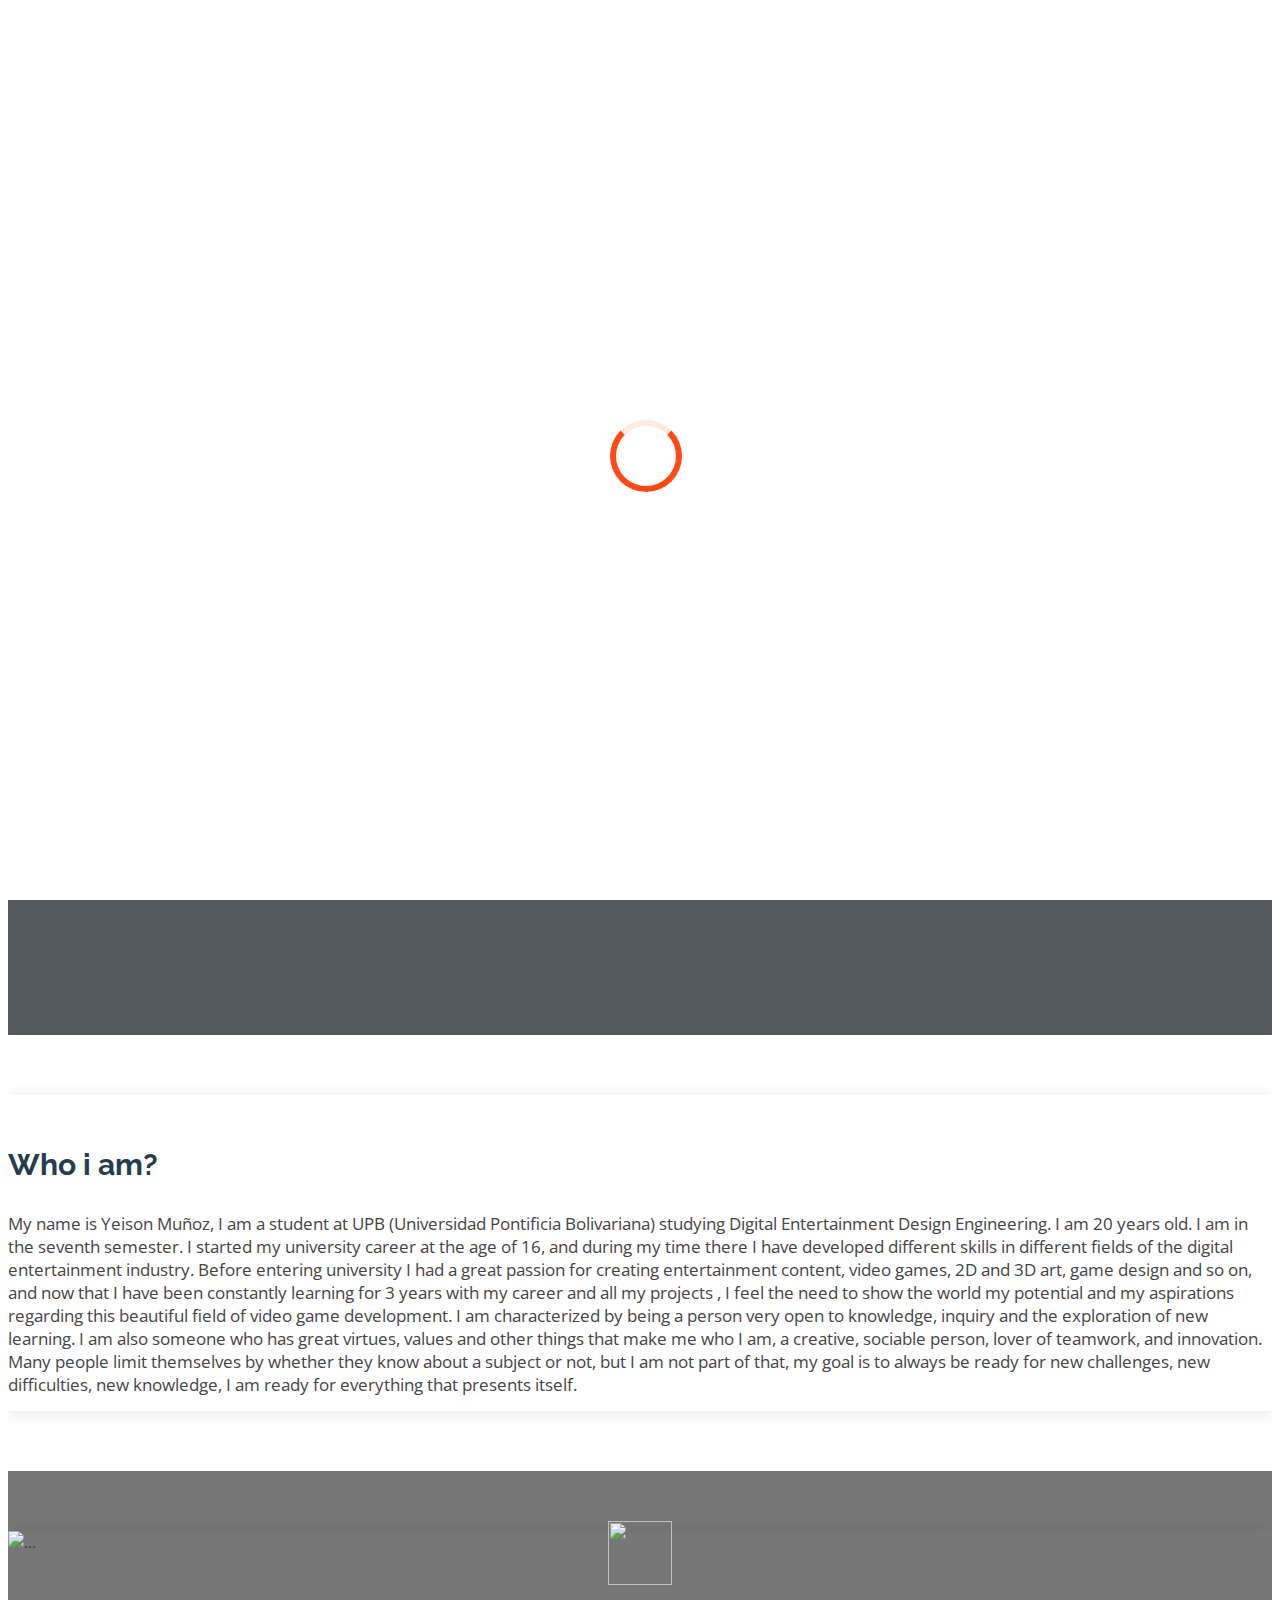
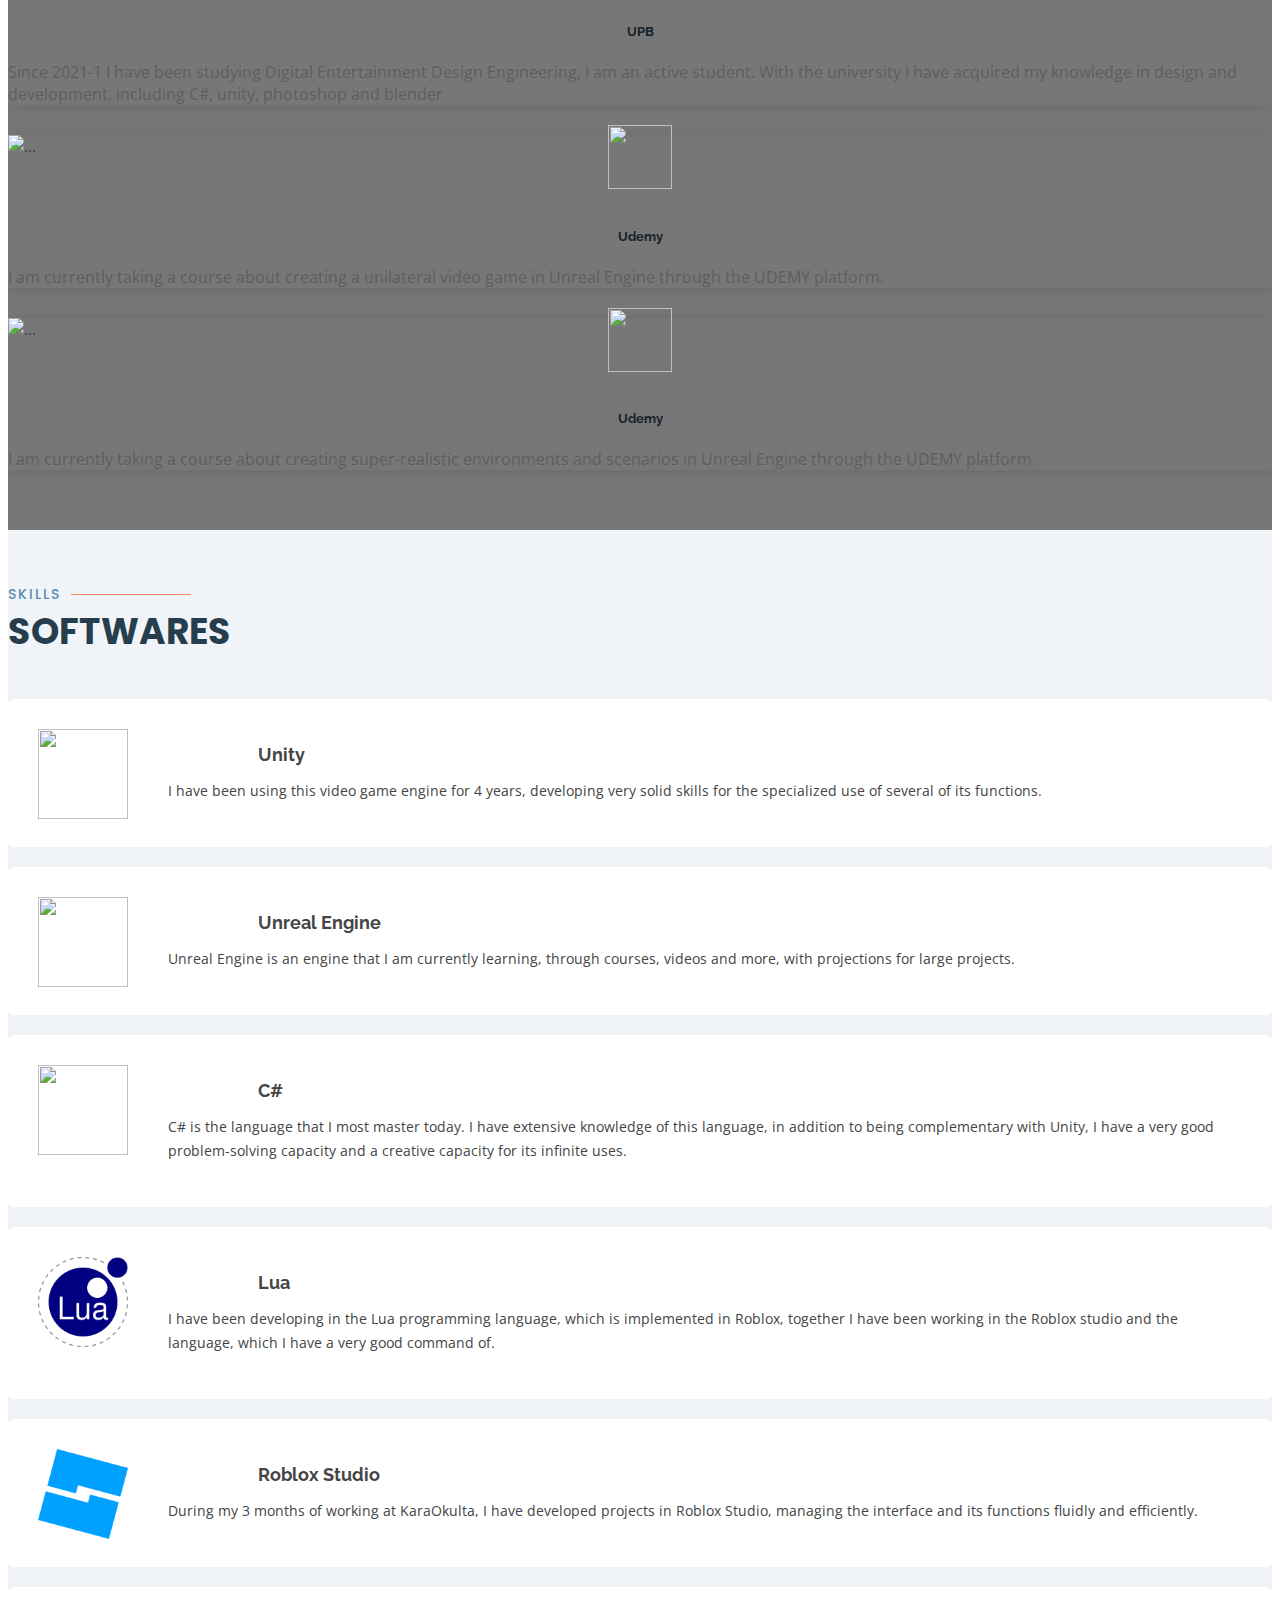
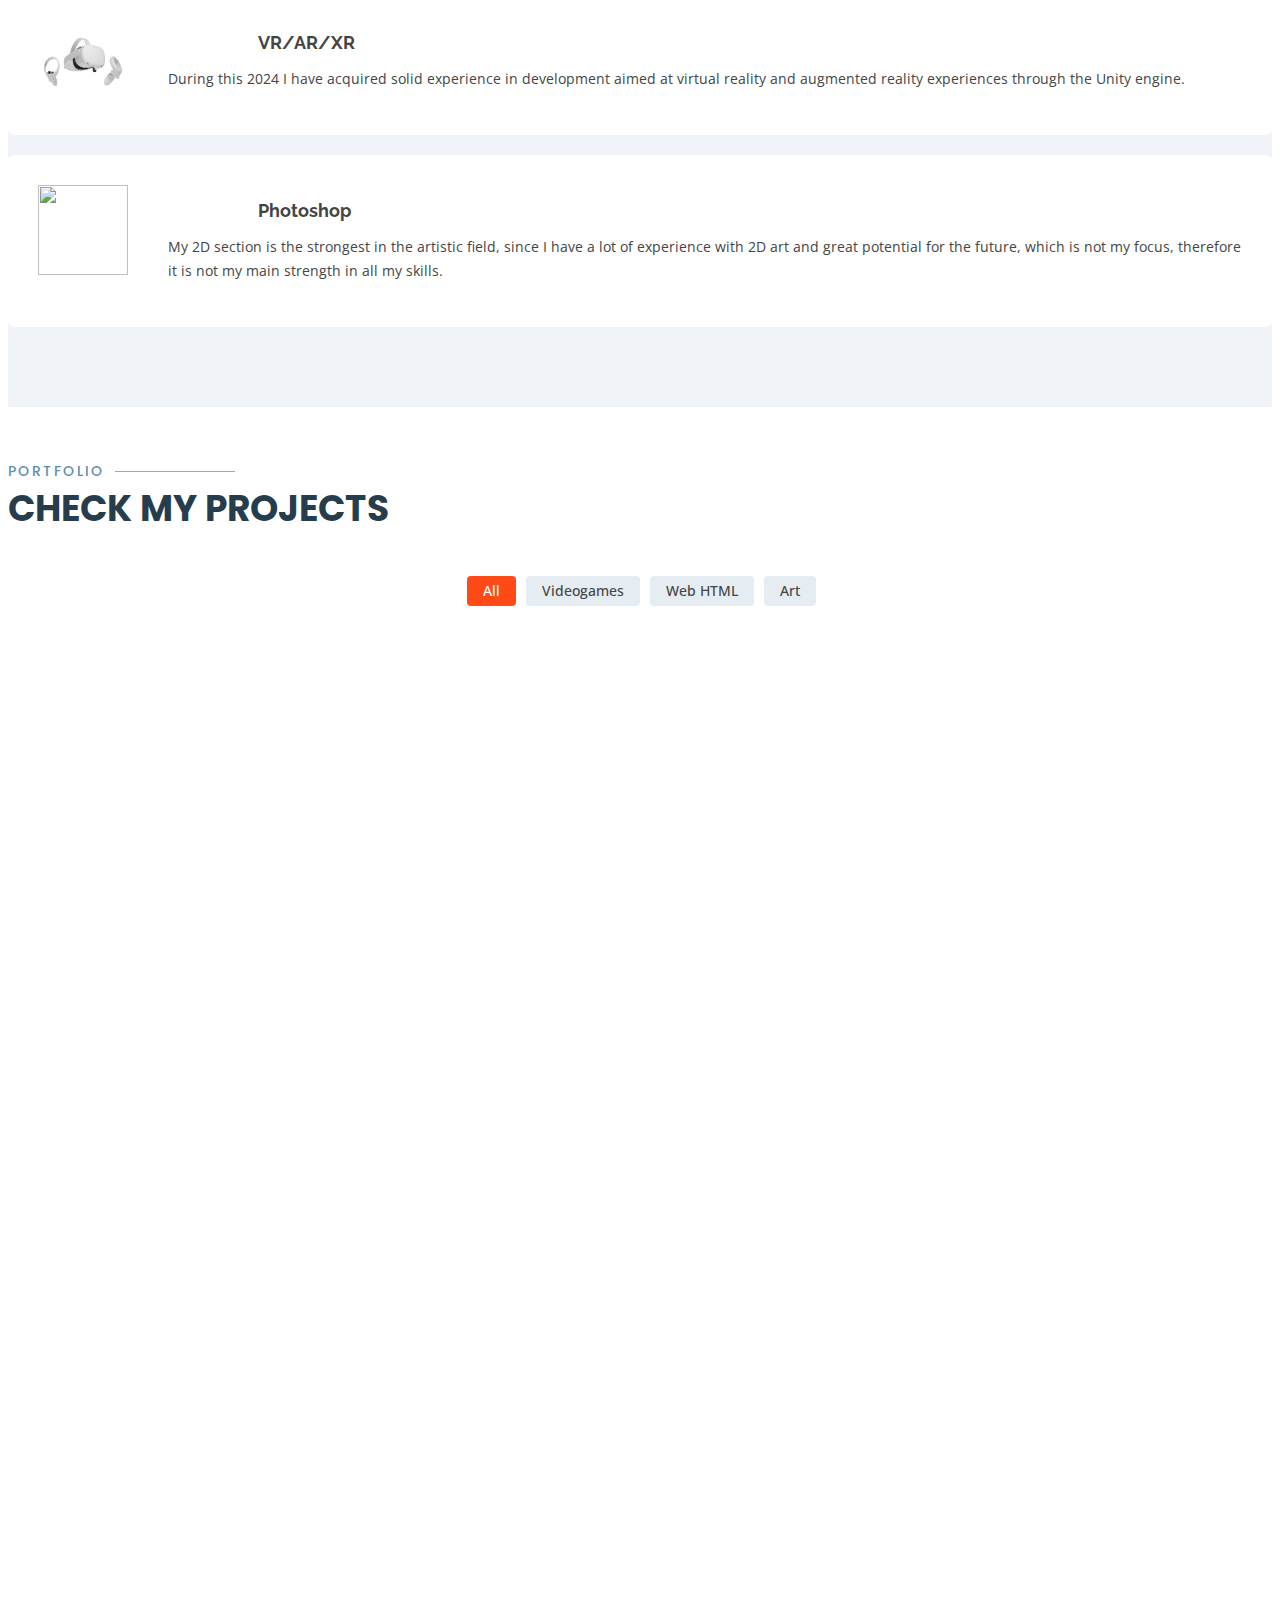
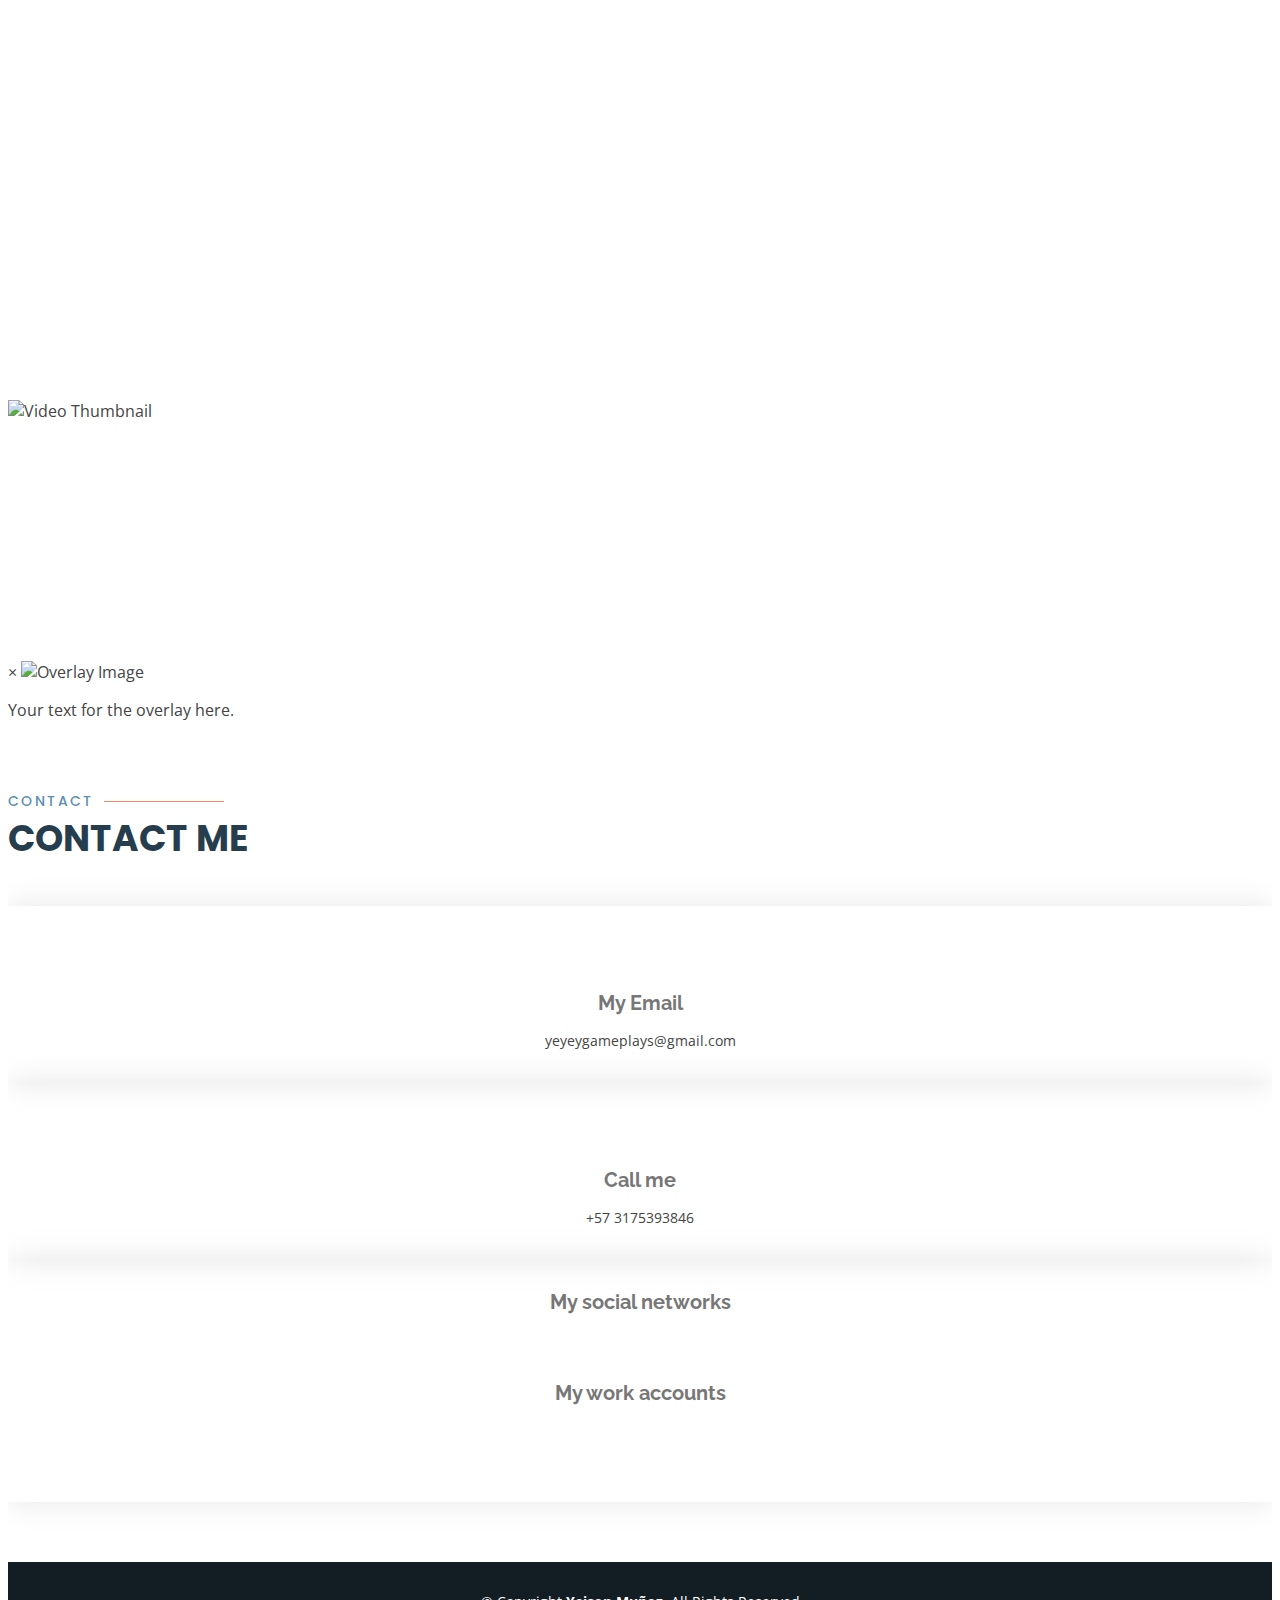
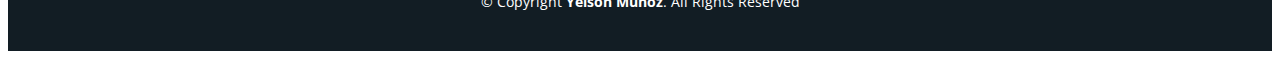
==== commit 0ece8272: "CambiosProximos" ====
--- a/index.html
+++ b/index.html
@@ -99,7 +99,7 @@
           <div class="col-lg-6 pt-3 pt-lg-0 content">
             <h3>Who i am?</h3>
             <p class="fst-italic">
-              My name is Yeison Muñoz, I am a student at UPB (Universidad Pontificia Bolivariana) studying Digital Entertainment Design Engineering. I am 19 years old. I am in the sixth semester. I started my university career at the age of 16, and during my time there I have developed different skills in different fields of the digital entertainment industry.
+              My name is Yeison Muñoz, I am a student at UPB (Universidad Pontificia Bolivariana) studying Digital Entertainment Design Engineering. I am 20 years old. I am in the seventh semester. I started my university career at the age of 16, and during my time there I have developed different skills in different fields of the digital entertainment industry.
 
 
 Before entering university I had a great passion for creating entertainment content, video games, 2D and 3D art, game design and so on, and now that I have been constantly learning for 3 years with my career and all my projects , I feel the need to show the world my potential and my aspirations regarding this beautiful field of video game development.
@@ -190,7 +190,7 @@
             <div class="icon-box">
               <img src="assets/img/UN.png" style="width: 90px; height: 90px; opacity:1;">
               <h4>Unity</h4>
-              <p>I have been using this video game engine for 3 years, developing very solid skills for the specialized use of several of its functions.</p>
+              <p>I have been using this video game engine for 4 years, developing very solid skills for the specialized use of several of its functions.</p>
             </div>
           </div>
           <div class="col-md-6 mt-4 mt-md-0">
@@ -209,16 +209,23 @@
           </div>
           <div class="col-md-6 mt-4 mt-md-0">
             <div class="icon-box">
-              <img src="assets/img/C++.png" style="width: 90px; height: 90px; opacity:1;">
-              <h4>C++</h4>
-              <p>Like Unreal, I am learning this language, but it helps me a lot to have a cognitive capacity which allows me to create algorithms and logic, which give me strong bases to use this language.</p>
+              <img src="assets/img/Lua.png" style="width: 90px; height: 90px; opacity:1;">
+              <h4>Lua</h4>
+              <p>I have been developing in the Lua programming language, which is implemented in Roblox, together I have been working in the Roblox studio and the language, which I have a very good command of.</p>
             </div>
           </div>
           <div class="col-md-6 mt-4 mt-md-0">
             <div class="icon-box">
-              <img src="assets/img/Blender.png" style="width: 90px; height: 90px; opacity:1;">
-              <h4>Blender</h4>
-              <p>In the 3D section I have strong skills in animation, modeling in Blender.</p>
+              <img src="assets/img/Roblox.png" style="width: 90px; height: 90px; opacity:1;">
+              <h4>Roblox Studio</h4>
+              <p>During my 3 months of working at KaraOkulta, I have developed projects in Roblox Studio, managing the interface and its functions fluidly and efficiently.</p>
+            </div>
+          </div>
+          <div class="col-md-6 mt-4 mt-md-0">
+            <div class="icon-box">
+              <img src="assets/img/VR.png" style="width: 90px; height: 90px; opacity:1;">
+              <h4>VR/AR/XR</h4>
+              <p>During this 2024 I have acquired solid experience in development aimed at virtual reality and augmented reality experiences through the Unity engine.</p>
             </div>
           </div>
           <div class="col-md-6 mt-4 mt-md-0">
@@ -333,6 +340,22 @@
                 <i class="bx bx-link"></i> View on Itch.io</a>
             </div>
                 <p>In this project my responsibilities were 100% programming and 80% art. In programming it contains the basic movements, power ups, check points, hud, enemies with movements, etc. In art, all the assets of the stage, player, enemies, animations.</p>
+          </div>
+          
+        </div>
+      </div>
+
+      <div class="col-lg-4 col-md-6 portfolio-item filter-video">
+        <img src="assets/img/UG.png" class="img-fluid" alt="">
+        <div class="portfolio-info">
+          <h4>UnrealGame Demo</h4>
+          <p>Videogame</p>
+          <div class="portfolio-info">
+            <div>
+              <a href="https://yeyeymc.itch.io/unrealgame-demo" target="_blank" class="details-link" title="View on Itch.io">
+                <i class="bx bx-link"></i> View on Itch.io</a>
+            </div>
+                <p>This is a personal project which consists of a prototype for a video game. This downloadable has a character and basic movements, and a basic environment. I was in charge of the entire development of the game</p>
           </div>
           
         </div>
